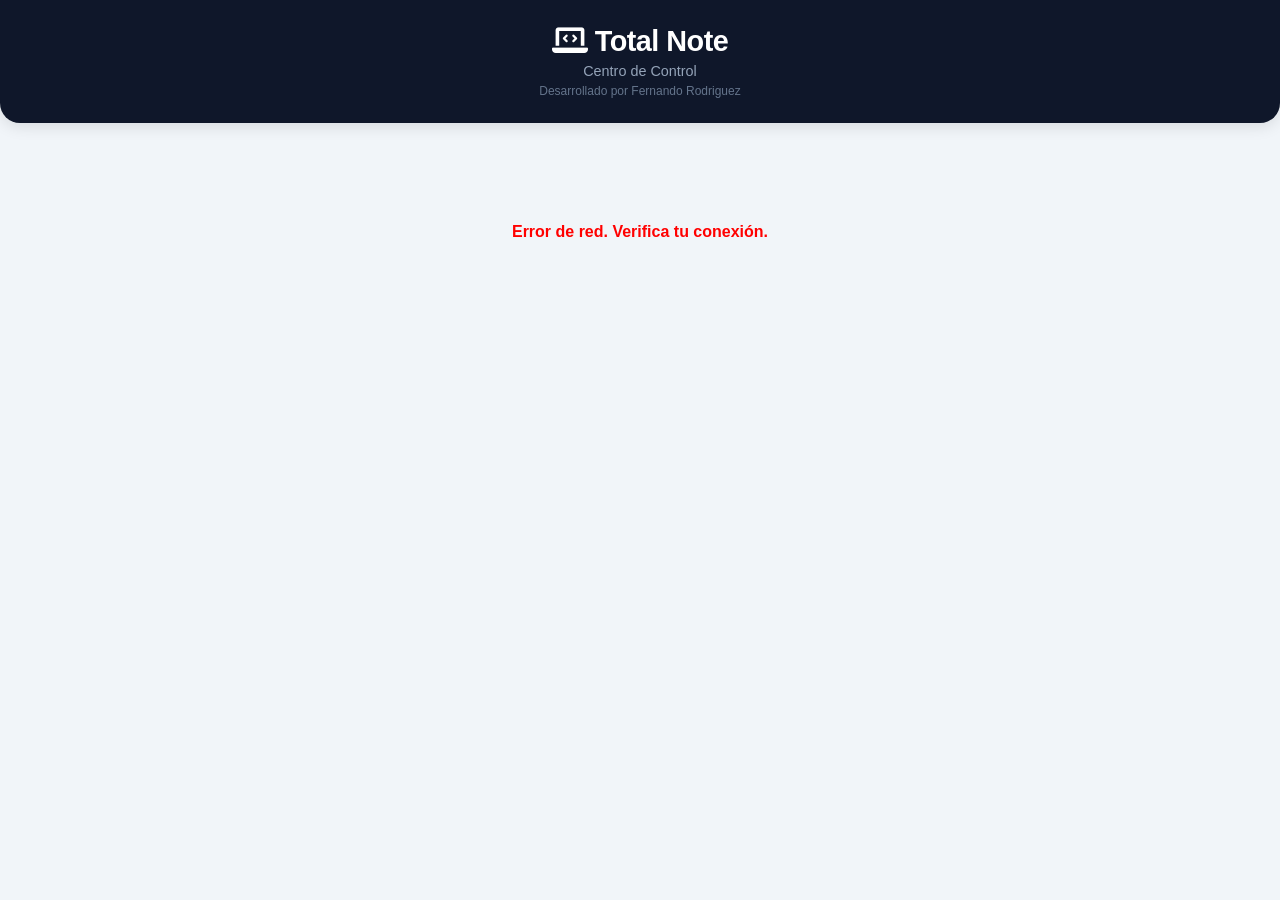
==== index.html @ 4177aab4 "Refactor HTML structure and update content" ====
<!DOCTYPE html>
<html lang="es">
<head>
  <meta charset="UTF-8">
  <meta name="viewport" content="width=device-width, initial-scale=1.0, maximum-scale=1.0, user-scalable=no">
  <title>Total Note</title>
  <link href="https://cdnjs.cloudflare.com/ajax/libs/font-awesome/6.0.0/css/all.min.css" rel="stylesheet">
  <link rel="stylesheet" href="style.css">
</head>
<body>

  <header>
    <h1><i class="fas fa-laptop-code"></i> Total Note</h1>
    <p>Centro de Control</p>
    <p style="font-size: 0.75rem; margin-top: 5px; color: #64748b;">Desarrollado por Fernando Rodriguez</p>
  </header>

  <div id="loader"><div class="spinner"></div><p>Sincronizando sistema...</p></div>

  <main id="main-content" style="display: none;">
    
    <div class="balance-card">
      <h3>Saldo Disponible (Caja)</h3>
      <h2 id="val-saldo">Gs. 0</h2>
    </div>

    <div class="dashboard-grid">
      <div class="card" onclick="abrirModal('modal-lista-stock')" style="cursor:pointer; border: 1px solid #e2e8f0;">
        <div class="card-icon icon-blue"><i class="fas fa-boxes"></i></div>
        <div class="card-info"><h3>Capital en Stock</h3><p id="val-capital">-</p></div>
        <div class="ver-mas"><i class="fas fa-eye"></i> Ver inventario</div>
      </div>
      <div class="card" onclick="abrirModal('modal-lista-taller')" style="cursor:pointer; border: 1px solid #e2e8f0;">
        <div class="card-icon icon-orange"><i class="fas fa-tools"></i></div>
        <div class="card-info"><h3>Taller (Cobrar)</h3><p id="val-taller">-</p></div>
        <div class="ver-mas"><i class="fas fa-eye"></i> Entregar equipo</div>
      </div>
      <div class="card" onclick="abrirModal('modal-lista-deudas')" style="cursor:pointer; border: 1px solid #e2e8f0; grid-column: 1 / -1;">
        <div class="card-icon" style="background:#fef2f2; color:#ef4444;"><i class="fas fa-file-invoice-dollar"></i></div>
        <div class="card-info"><h3>Obligaciones Mensuales</h3><p style="font-size: 1rem;">Servicios y Préstamos</p></div>
        <div class="ver-mas" style="color:#ef4444;"><i class="fas fa-hand-holding-usd"></i> Pagar Cuotas</div>
      </div>
    </div>

    <div class="alertas-section" id="seccion-alertas">
      <h3><i class="fas fa-bell"></i> Alertas y Vencimientos</h3>
      <ul id="lista-alertas" class="lista-alertas"></ul>
    </div>

    <div class="acciones-grid">
      <button class="btn-app btn-venta" onclick="abrirModal('modal-venta')"><i class="fas fa-shopping-cart"></i><span>Vender</span></button>
      <button class="btn-app btn-taller" onclick="abrirModal('modal-taller')"><i class="fas fa-wrench"></i><span>Taller</span></button>
      <button class="btn-app btn-inv" onclick="abrirModal('modal-inventario')"><i class="fas fa-box-open"></i><span>Comprar</span></button>
      <button class="btn-app btn-caja" onclick="abrirModal('modal-caja')"><i class="fas fa-cash-register"></i><span>Gasto/Ing</span></button>
      <button class="btn-app btn-deuda" onclick="abrirModal('modal-deuda')"><i class="fas fa-file-invoice-dollar"></i><span>Serv/Deudas</span></button>
    </div>
  </main>

  <!-- ================= MODALES DE REGISTRO ================= -->
  
  <div id="modal-venta" class="modal">
    <div class="modal-content"><span class="close" onclick="cerrarModal('modal-venta')">&times;</span><h2><i class="fas fa-shopping-cart"></i> Venta (Regateable)</h2>
      <form id="form-venta" onsubmit="enviarVenta(event)">
        <select id="ven-producto" required onchange="autocompletarPrecio()"><option value="">Selecciona qué vas a vender...</option></select>
        <div style="display:flex; gap:10px;">
          <input type="number" id="ven-cantidad" placeholder="Cant." required value="1" style="width:30%">
          <input type="number" id="ven-total" placeholder="Precio Final" required style="width:70%">
        </div>
        <select id="ven-metodo" required><option value="Efectivo">Efectivo</option><option value="Transferencia">Transferencia</option><option value="POS / Tarjeta">POS / Tarjeta</option></select>
        <button type="submit" class="btn-submit" id="btn-ven">Registrar Venta</button>
      </form>
    </div>
  </div>

  <div id="modal-taller" class="modal">
    <div class="modal-content"><span class="close" onclick="cerrarModal('modal-taller')">&times;</span><h2><i class="fas fa-wrench"></i> Recepción Taller</h2>
      <form id="form-taller" onsubmit="enviarTaller(event)">
        <input type="text" id="tal-cliente" placeholder="Nombre del Cliente" required>
        <input type="text" id="tal-equipo" placeholder="Equipo (Ej. Notebook Dell)" required>
        <input type="text" id="tal-falla" placeholder="Falla reportada" required>
        <input type="number" id="tal-presupuesto" placeholder="Presupuesto a cobrar (Gs.)" required>
        <button type="submit" class="btn-submit" id="btn-tal">Ingresar Equipo</button>
      </form>
    </div>
  </div>

  <div id="modal-inventario" class="modal">
    <div class="modal-content"><span class="close" onclick="cerrarModal('modal-inventario')">&times;</span><h2><i class="fas fa-box-open"></i> Agregar Stock</h2>
      <form id="form-inventario" onsubmit="enviarInventario(event)">
        <select id="inv-tipo" required><option value="Notebook">Notebook</option><option value="Repuesto">Repuesto</option><option value="Accesorio">Accesorio</option></select>
        <input type="text" id="inv-desc" placeholder="Marca / Modelo" required>
        <input type="number" id="inv-costo" placeholder="Costo base (Gs.)" required>
        <input type="number" id="inv-precio" placeholder="Precio de Venta (Gs.)" required>
        <div style="display:flex; gap:10px;"><input type="number" id="inv-stock" placeholder="Cant." required style="width:50%"><input type="number" id="inv-min" placeholder="Aviso min." required value="1" style="width:50%"></div>
        <label style="font-size: 0.9rem; font-weight:bold; margin-top:10px; display:flex; align-items:center; gap:8px;">
          <input type="checkbox" id="inv-gasto" style="width:auto;"> Restar compra de la Caja Diaria
        </label>
        <p style="font-size:0.75rem; color:#64748b; margin-top:0;">Desmarca la casilla si es stock que ya tenías guardado.</p>
        <button type="submit" class="btn-submit" id="btn-inv">Agregar al Stock</button>
      </form>
    </div>
  </div>

  <div id="modal-caja" class="modal">
    <div class="modal-content"><span class="close" onclick="cerrarModal('modal-caja')">&times;</span><h2><i class="fas fa-cash-register"></i> Caja Diaria</h2>
      <form id="form-caja" onsubmit="enviarCaja(event)">
        <select id="caja-tipo" required><option value="Egreso">🔴 GASTO RÁPIDO (Ej. Comida)</option><option value="Ingreso">🟢 INGRESO EXTRA / Ajuste Capital</option></select>
        <input type="text" id="caja-concepto" placeholder="¿En qué? (Ej. Almuerzo)" required>
        <input type="number" id="caja-monto" placeholder="Monto (Gs.)" required>
        <select id="caja-metodo" required><option value="Efectivo">Efectivo</option><option value="Transferencia">Transferencia</option></select>
        <button type="submit" class="btn-submit" id="btn-caja">Guardar Movimiento</button>
      </form>
    </div>
  </div>

  <div id="modal-deuda" class="modal">
    <div class="modal-content"><span class="close" onclick="cerrarModal('modal-deuda')">&times;</span><h2><i class="fas fa-file-invoice-dollar"></i> Servicios y Deudas</h2>
      <form id="form-deuda" onsubmit="enviarDeuda(event)">
        <select id="deu-categoria" required><option value="">Selecciona qué vas a registrar...</option><option value="Servicio (Luz/Agua)">Servicio (Luz/Agua)</option><option value="Internet/Telefonía">Internet/Telefonía</option><option value="Préstamo">Préstamo Financiero</option><option value="Tarjeta de Crédito">Tarjeta de Crédito</option><option value="Alquiler/Otro">Alquiler / Otro</option></select>
        <input type="text" id="deu-acreedor" placeholder="Nombre (Ej. ANDE, Tigo, Banco Itaú)" required>
        <div id="div-deuda-cuotas" style="display:flex; flex-direction:column; gap:12px; padding: 10px; background: #f8fafc; border-radius: 8px; border: 1px solid #e2e8f0;">
           <label style="font-size: 0.85rem; color: #64748b; font-weight: bold;">Si es préstamo o tarjeta (Opcional):</label>
           <input type="number" id="deu-monto-total" placeholder="Deuda Total a pagar (Gs.)">
           <div style="display:flex; gap:10px; align-items:center;"><input type="number" id="deu-cuota-actual" placeholder="Cuota N° (Ej: 1)" style="width:50%"><input type="number" id="deu-cuota-total" placeholder="De cuantas? (Ej: 12)" style="width:50%"></div>
        </div>
        <input type="number" id="deu-monto-cuota" placeholder="Monto mensual (Gs.)" required>
        <label style="font-size: 0.9rem; margin-top:5px; font-weight:bold;">¿Qué día del mes vence?</label>
        <input type="number" id="deu-dia" placeholder="Día del mes (Ej: 15)" min="1" max="31" required>
        <button type="submit" class="btn-submit" id="btn-deu">Guardar Registro</button>
      </form>
    </div>
  </div>

  <div id="modal-cobro" class="modal">
    <div class="modal-content"><span class="close" onclick="cerrarModal('modal-cobro')">&times;</span><h2><i class="fas fa-hand-holding-usd"></i> Cobrar Reparación</h2>
      <form id="form-cobro" onsubmit="enviarCobroTaller(event)">
        <input type="hidden" id="cob-id">
        <input type="text" id="cob-info" readonly style="background:#e2e8f0; color:#64748b; font-weight:bold; border:none;">
        <label style="font-weight:bold; font-size:0.9rem; margin-top:10px;">Precio Final (Modifica si hubo regateo):</label>
        <input type="number" id="cob-monto" required>
        <select id="cob-metodo" required><option value="Efectivo">Efectivo</option><option value="Transferencia">Transferencia</option></select>
        <button type="submit" class="btn-submit" id="btn-cob">Entregar y Cobrar</button>
      </form>
    </div>
  </div>

  <!-- ================= MODALES DE VISUALIZACIÓN Y PAGOS ================= -->
  
  <div id="modal-lista-stock" class="modal"><div class="modal-content" style="max-height:80vh; overflow-y:auto;"><span class="close" onclick="cerrarModal('modal-lista-stock')">&times;</span><h2><i class="fas fa-boxes"></i> Inventario Actual</h2><ul id="ul-stock" class="lista-visualizacion"></ul></div></div>
  <div id="modal-lista-taller" class="modal"><div class="modal-content" style="max-height:80vh; overflow-y:auto;"><span class="close" onclick="cerrarModal('modal-lista-taller')">&times;</span><h2><i class="fas fa-tools"></i> Equipos en Taller</h2><ul id="ul-taller" class="lista-visualizacion"></ul></div></div>
  <div id="modal-lista-deudas" class="modal"><div class="modal-content" style="max-height:80vh; overflow-y:auto;"><span class="close" onclick="cerrarModal('modal-lista-deudas')">&times;</span><h2><i class="fas fa-file-invoice-dollar"></i> Pagar Obligaciones</h2><ul id="ul-deudas" class="lista-visualizacion"></ul></div></div>

  <div id="modal-pago-confirmar" class="modal">
    <div class="modal-content"><span class="close" onclick="cerrarModal('modal-pago-confirmar')">&times;</span><h2><i class="fas fa-money-check-alt"></i> Confirmar Pago</h2>
      <form id="form-pago-deuda" onsubmit="enviarPagoDeuda(event)">
        <input type="hidden" id="pag-fila"><input type="hidden" id="pag-acreedor">
        <p id="pag-info" style="font-weight:bold; color:var(--primary); margin-bottom: 5px; background: #f1f5f9; padding: 10px; border-radius: 8px;"></p>
        <label style="font-size: 0.9rem; margin-top:10px; font-weight:bold;">Monto a descontar de Caja:</label>
        <input type="number" id="pag-monto" required>
        <label style="font-size: 0.9rem; margin-top:10px; font-weight:bold;">¿De dónde salió la plata?</label>
        <select id="pag-metodo" required><option value="Efectivo">Efectivo (Caja)</option><option value="Transferencia">Banco / Transferencia</option></select>
        <button type="submit" class="btn-submit" id="btn-pagar" style="background:var(--accent);">Efectuar Pago</button>
      </form>
    </div>
  </div>

  <script src="app.js"></script>
</body>
</html>
---- style.css ----
:root {
  --bg-color: #f1f5f9; --primary: #0f172a; --accent: #3b82f6; 
  --danger: #ef4444; --success: #10b981; --warning: #f59e0b;
}

body { font-family: -apple-system, BlinkMacSystemFont, 'Segoe UI', Roboto, sans-serif; background-color: var(--bg-color); margin: 0; padding: 0; color: #334155; }
* { box-sizing: border-box; }

header { background: var(--primary); color: white; padding: 25px 20px; text-align: center; border-bottom-left-radius: 20px; border-bottom-right-radius: 20px; box-shadow: 0 4px 15px rgba(0,0,0,0.1); margin-bottom: 20px;}
header h1 { margin: 0; font-size: 1.8rem; letter-spacing: -0.5px;}
header p { margin: 5px 0 0 0; color: #94a3b8; font-size: 0.9rem;}

main { padding: 0 15px 100px 15px; max-width: 600px; margin: 0 auto; }

/* Balance Central */
.balance-card { background: linear-gradient(135deg, #1e293b, #0f172a); color: white; border-radius: 20px; padding: 25px; text-align: center; margin-bottom: 20px; box-shadow: 0 10px 20px rgba(15, 23, 42, 0.2);}
.balance-card h3 { margin: 0 0 10px 0; color: #94a3b8; font-size: 1rem; text-transform: uppercase; letter-spacing: 1px;}
.balance-card h2 { margin: 0; font-size: 2.5rem; font-weight: 800;}
.balance-detalles { display: flex; justify-content: space-between; margin-top: 20px; padding-top: 20px; border-top: 1px solid rgba(255,255,255,0.1);}
.ingreso { color: var(--success); font-weight: bold; font-size: 1.1rem;}
.egreso { color: var(--danger); font-weight: bold; font-size: 1.1rem;}

/* Tarjetas */
.dashboard-grid { display: grid; grid-template-columns: 1fr 1fr; gap: 15px; margin-bottom: 20px; }
.card { background: white; border-radius: 16px; padding: 15px; box-shadow: 0 4px 6px rgba(0,0,0,0.02); }
.card-icon { font-size: 1.5rem; margin-bottom: 10px; display:inline-block; padding: 10px; border-radius: 12px; }
.icon-blue { background: #eff6ff; color: var(--accent); }
.icon-orange { background: #fffbeb; color: var(--warning); }
.card-info h3 { margin: 0 0 5px 0; font-size: 0.8rem; color: #64748b; }
.card-info p { margin: 0; font-size: 1.3rem; font-weight: bold; color: var(--primary); }

/* Alertas */
.alertas-section { background: white; padding: 20px; border-radius: 16px; margin-bottom: 20px; border-left: 4px solid var(--warning); }
.alertas-section h3 { margin: 0 0 15px 0; font-size: 1.1rem;}
.lista-alertas { list-style: none; padding: 0; margin: 0; }
.lista-alertas li { padding: 10px 0; border-bottom: 1px solid #f1f5f9; display: flex; justify-content: space-between; font-size: 0.9rem;}
.lista-alertas li:last-child { border-bottom: none; }
.texto-rojo { color: var(--danger); font-weight: bold;}

/* Botonera App Inferior */
.acciones-grid { display: grid; grid-template-columns: repeat(4, 1fr); gap: 10px; position: fixed; bottom: 20px; left: 15px; right: 15px; max-width: 570px; margin: 0 auto; background: white; padding: 10px; border-radius: 20px; box-shadow: 0 10px 30px rgba(0,0,0,0.15);}
.btn-app { border: none; background: transparent; display: flex; flex-direction: column; align-items: center; justify-content: center; gap: 8px; padding: 10px 5px; cursor: pointer; border-radius: 12px; transition: 0.2s;}
.btn-app:active { background: #f1f5f9; }
.btn-app i { font-size: 1.5rem; }
.btn-app span { font-size: 0.75rem; font-weight: bold; color: #64748b;}
.btn-venta i { color: var(--success); }
.btn-caja i { color: var(--accent); }
.btn-taller i { color: var(--warning); }
.btn-inv i { color: #8b5cf6; }

/* Modales */
.modal { display: none; position: fixed; z-index: 9999; inset: 0; background-color: rgba(15, 23, 42, 0.8); backdrop-filter: blur(5px); align-items: center; justify-content: center; }
.modal.mostrar { display: flex; }
.modal-content { background: #fff; padding: 25px; border-radius: 24px; width: 90%; max-width: 400px; position: relative; animation: slideUp 0.3s cubic-bezier(0.16, 1, 0.3, 1); max-height: 90vh; overflow-y: auto; }
@keyframes slideUp { from { transform: translateY(100px); opacity: 0; } to { transform: translateY(0); opacity: 1; } }
.close { position: absolute; top: 15px; right: 20px; font-size: 24px; cursor: pointer; color: #94a3b8; width: 30px; height: 30px; text-align: center; border-radius: 50%; background: #f1f5f9; line-height: 30px;}
.modal h2 { margin: 0 0 20px 0; color: var(--primary); font-size: 1.3rem; }
.modal form { display: flex; flex-direction: column; gap: 12px; }
.modal input, .modal select { padding: 15px; border: 1px solid #e2e8f0; border-radius: 12px; font-size: 1rem; outline: none; background: #f8fafc; width: 100%;}
.modal input:focus, .modal select:focus { border-color: var(--accent); background: white;}
.btn-submit { background: var(--primary); color: white; border: none; padding: 16px; border-radius: 12px; font-size: 1.1rem; font-weight: bold; cursor: pointer; margin-top: 10px; width: 100%; box-shadow: 0 4px 10px rgba(15, 23, 42, 0.2);}

#loader { text-align: center; margin-top: 100px; font-weight: bold; color: var(--primary); }
.spinner { border: 4px solid #e2e8f0; border-top-color: var(--accent); border-radius: 50%; width: 40px; height: 40px; animation: spin 1s linear infinite; margin: 0 auto 15px; }
@keyframes spin { to { transform: rotate(360deg); } }
/* Botonera de 5 botones */
.acciones-grid { display: flex; overflow-x: auto; gap: 10px; position: fixed; bottom: 20px; left: 15px; right: 15px; max-width: 600px; margin: 0 auto; background: white; padding: 10px; border-radius: 20px; box-shadow: 0 10px 30px rgba(0,0,0,0.15); scrollbar-width: none;}
.acciones-grid::-webkit-scrollbar { display: none; }
.btn-app { flex: 0 0 70px; } /* Evita que los botones se encojan */
.btn-deuda i { color: #dc2626; }

/* Enlace "Ver más" en las tarjetas */
.ver-mas { font-size: 0.8rem; color: var(--accent); margin-top: 10px; border-top: 1px solid #f1f5f9; padding-top: 10px; font-weight: bold;}

/* Listas de Visualización (Stock y Taller) */
.lista-visualizacion { list-style: none; padding: 0; margin: 0; }
.lista-visualizacion li { padding: 12px; border-bottom: 1px solid #e2e8f0; display: flex; justify-content: space-between; align-items: center; }
.lista-visualizacion li:last-child { border-bottom: none; }
.lista-texto { font-size: 0.9rem; line-height: 1.4; }
.lista-texto strong { color: var(--primary); font-size: 1rem; }
.badge-stock { background: #e0f2fe; color: #0284c7; padding: 5px 10px; border-radius: 20px; font-weight: bold; font-size: 0.85rem;}
.badge-taller { background: #fef3c7; color: #d97706; padding: 5px 10px; border-radius: 20px; font-weight: bold; font-size: 0.85rem;}
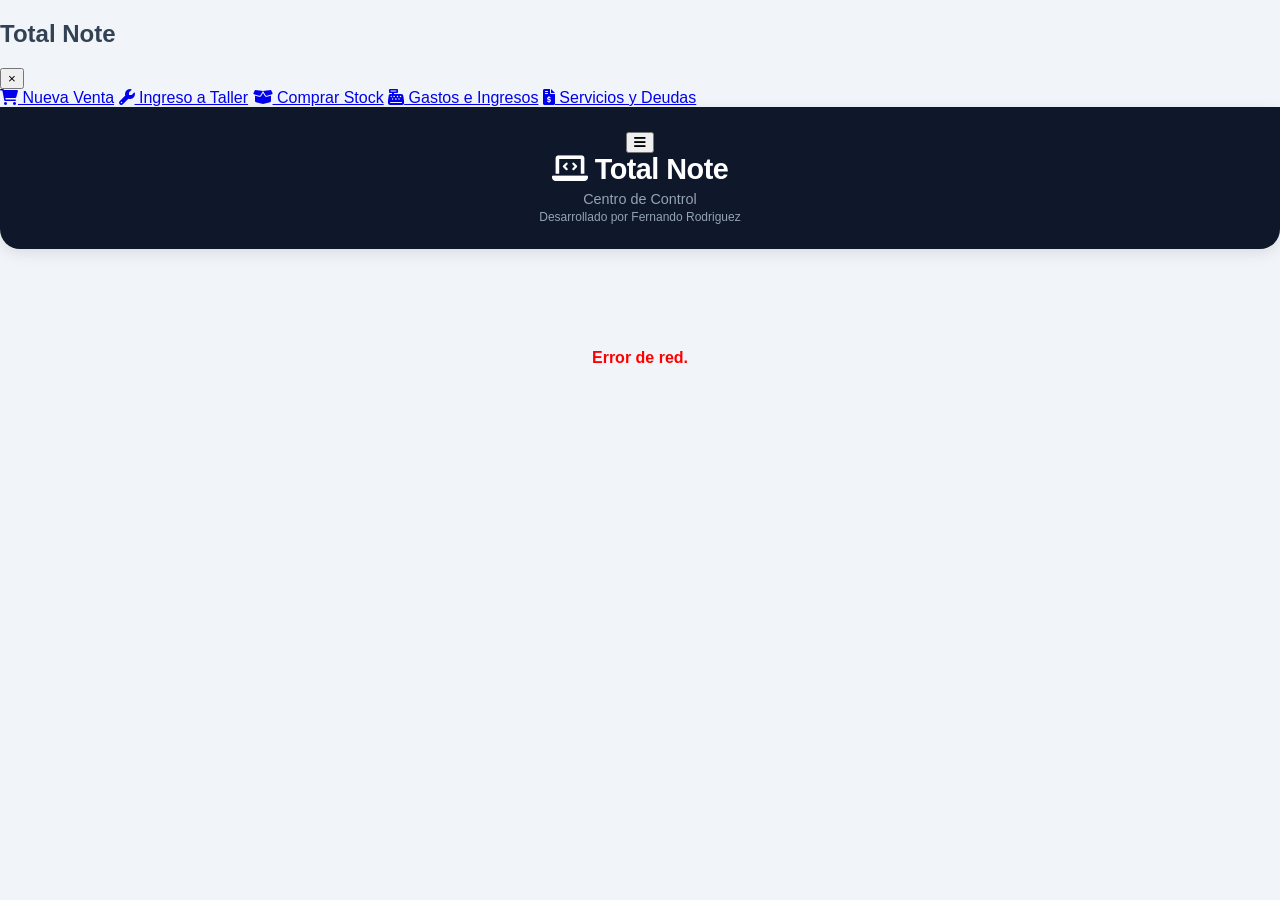
==== commit e3ec50b6: "Refactor sidebar and modal forms with labels" ====
--- a/index.html
+++ b/index.html
@@ -9,36 +9,66 @@
 </head>
 <body>
 
+  <!-- Overlay para el menú -->
+  <div id="menu-overlay" class="overlay" onclick="cerrarMenu()"></div>
+
+  <!-- Menú Lateral -->
+  <nav id="sidebar" class="sidebar">
+    <div class="sidebar-header">
+      <h2>Total Note</h2>
+      <button onclick="cerrarMenu()" class="close-btn">&times;</button>
+    </div>
+    <a href="#" onclick="abrirModal('modal-venta')"><i class="fas fa-shopping-cart"></i> Nueva Venta</a>
+    <a href="#" onclick="abrirModal('modal-taller')"><i class="fas fa-wrench"></i> Ingreso a Taller</a>
+    <a href="#" onclick="abrirModal('modal-inventario')"><i class="fas fa-box-open"></i> Comprar Stock</a>
+    <a href="#" onclick="abrirModal('modal-caja')"><i class="fas fa-cash-register"></i> Gastos e Ingresos</a>
+    <a href="#" onclick="abrirModal('modal-deuda')"><i class="fas fa-file-invoice-dollar"></i> Servicios y Deudas</a>
+  </nav>
+
   <header>
-    <h1><i class="fas fa-laptop-code"></i> Total Note</h1>
-    <p>Centro de Control</p>
-    <p style="font-size: 0.75rem; margin-top: 5px; color: #64748b;">Desarrollado por Fernando Rodriguez</p>
+    <button class="menu-btn" onclick="toggleMenu()"><i class="fas fa-bars"></i></button>
+    <div>
+      <h1><i class="fas fa-laptop-code"></i> Total Note</h1>
+      <p>Centro de Control</p>
+      <p style="font-size: 0.75rem; margin-top: 3px; color: #94a3b8;">Desarrollado por Fernando Rodriguez</p>
+    </div>
   </header>
 
   <div id="loader"><div class="spinner"></div><p>Sincronizando sistema...</p></div>
 
   <main id="main-content" style="display: none;">
-    
+    <!-- Balance -->
     <div class="balance-card">
-      <h3>Saldo Disponible (Caja)</h3>
-      <h2 id="val-saldo">Gs. 0</h2>
+      <h3>Balance del Mes</h3>
+      <h2 id="val-neto">Gs. 0</h2>
+      <div class="balance-detalles">
+        <div class="ingreso"><i class="fas fa-arrow-up"></i> <span id="val-ingresos">0</span></div>
+        <div class="egreso"><i class="fas fa-arrow-down"></i> <span id="val-egresos">0</span></div>
+      </div>
+      <p style="margin-top:15px; font-size:0.9rem; color:#94a3b8;">Saldo Total en Caja: <strong id="val-saldo" style="color:white;">Gs. 0</strong></p>
+    </div>
+
+    <!-- Nuevo: Dashboard de Gastos -->
+    <div class="card" style="margin-bottom: 20px;">
+      <h3 style="margin-top:0; color:var(--primary); font-size:1.1rem;"><i class="fas fa-chart-pie"></i> ¿En qué se gastó la plata?</h3>
+      <div id="grafico-gastos" style="margin-top: 15px;"></div>
     </div>
 
     <div class="dashboard-grid">
       <div class="card" onclick="abrirModal('modal-lista-stock')" style="cursor:pointer; border: 1px solid #e2e8f0;">
         <div class="card-icon icon-blue"><i class="fas fa-boxes"></i></div>
         <div class="card-info"><h3>Capital en Stock</h3><p id="val-capital">-</p></div>
-        <div class="ver-mas"><i class="fas fa-eye"></i> Ver inventario</div>
+        <div class="ver-mas"><i class="fas fa-eye"></i> Ver y Editar Stock</div>
       </div>
       <div class="card" onclick="abrirModal('modal-lista-taller')" style="cursor:pointer; border: 1px solid #e2e8f0;">
         <div class="card-icon icon-orange"><i class="fas fa-tools"></i></div>
         <div class="card-info"><h3>Taller (Cobrar)</h3><p id="val-taller">-</p></div>
-        <div class="ver-mas"><i class="fas fa-eye"></i> Entregar equipo</div>
+        <div class="ver-mas"><i class="fas fa-eye"></i> Entregar y Editar</div>
       </div>
       <div class="card" onclick="abrirModal('modal-lista-deudas')" style="cursor:pointer; border: 1px solid #e2e8f0; grid-column: 1 / -1;">
         <div class="card-icon" style="background:#fef2f2; color:#ef4444;"><i class="fas fa-file-invoice-dollar"></i></div>
         <div class="card-info"><h3>Obligaciones Mensuales</h3><p style="font-size: 1rem;">Servicios y Préstamos</p></div>
-        <div class="ver-mas" style="color:#ef4444;"><i class="fas fa-hand-holding-usd"></i> Pagar Cuotas</div>
+        <div class="ver-mas" style="color:#ef4444;"><i class="fas fa-hand-holding-usd"></i> Pagar / Editar Cuotas</div>
       </div>
     </div>
 
@@ -46,123 +76,144 @@
       <h3><i class="fas fa-bell"></i> Alertas y Vencimientos</h3>
       <ul id="lista-alertas" class="lista-alertas"></ul>
     </div>
-
-    <div class="acciones-grid">
-      <button class="btn-app btn-venta" onclick="abrirModal('modal-venta')"><i class="fas fa-shopping-cart"></i><span>Vender</span></button>
-      <button class="btn-app btn-taller" onclick="abrirModal('modal-taller')"><i class="fas fa-wrench"></i><span>Taller</span></button>
-      <button class="btn-app btn-inv" onclick="abrirModal('modal-inventario')"><i class="fas fa-box-open"></i><span>Comprar</span></button>
-      <button class="btn-app btn-caja" onclick="abrirModal('modal-caja')"><i class="fas fa-cash-register"></i><span>Gasto/Ing</span></button>
-      <button class="btn-app btn-deuda" onclick="abrirModal('modal-deuda')"><i class="fas fa-file-invoice-dollar"></i><span>Serv/Deudas</span></button>
-    </div>
   </main>
 
-  <!-- ================= MODALES DE REGISTRO ================= -->
+  <!-- ================= MODALES CON LABELS ================= -->
   
-  <div id="modal-venta" class="modal">
-    <div class="modal-content"><span class="close" onclick="cerrarModal('modal-venta')">&times;</span><h2><i class="fas fa-shopping-cart"></i> Venta (Regateable)</h2>
+  <div id="modal-venta" class="modal"><div class="modal-content"><span class="close" onclick="cerrarModal('modal-venta')">&times;</span><h2><i class="fas fa-shopping-cart"></i> Venta</h2>
       <form id="form-venta" onsubmit="enviarVenta(event)">
+        <label class="form-label">Producto a Vender</label>
         <select id="ven-producto" required onchange="autocompletarPrecio()"><option value="">Selecciona qué vas a vender...</option></select>
         <div style="display:flex; gap:10px;">
-          <input type="number" id="ven-cantidad" placeholder="Cant." required value="1" style="width:30%">
-          <input type="number" id="ven-total" placeholder="Precio Final" required style="width:70%">
-        </div>
+          <div style="width:30%"><label class="form-label">Cantidad</label><input type="number" id="ven-cantidad" required value="1"></div>
+          <div style="width:70%"><label class="form-label">Precio Final</label><input type="number" id="ven-total" required></div>
+        </div>
+        <label class="form-label">Método de Cobro</label>
         <select id="ven-metodo" required><option value="Efectivo">Efectivo</option><option value="Transferencia">Transferencia</option><option value="POS / Tarjeta">POS / Tarjeta</option></select>
         <button type="submit" class="btn-submit" id="btn-ven">Registrar Venta</button>
       </form>
-    </div>
-  </div>
-
-  <div id="modal-taller" class="modal">
-    <div class="modal-content"><span class="close" onclick="cerrarModal('modal-taller')">&times;</span><h2><i class="fas fa-wrench"></i> Recepción Taller</h2>
+  </div></div>
+
+  <div id="modal-taller" class="modal"><div class="modal-content"><span class="close" onclick="cerrarModal('modal-taller')">&times;</span><h2><i class="fas fa-wrench"></i> Ingreso a Taller</h2>
       <form id="form-taller" onsubmit="enviarTaller(event)">
-        <input type="text" id="tal-cliente" placeholder="Nombre del Cliente" required>
-        <input type="text" id="tal-equipo" placeholder="Equipo (Ej. Notebook Dell)" required>
-        <input type="text" id="tal-falla" placeholder="Falla reportada" required>
-        <input type="number" id="tal-presupuesto" placeholder="Presupuesto a cobrar (Gs.)" required>
+        <label class="form-label">Nombre del Cliente</label><input type="text" id="tal-cliente" required>
+        <label class="form-label">Equipo (Marca/Modelo)</label><input type="text" id="tal-equipo" required>
+        <label class="form-label">Falla Reportada</label><input type="text" id="tal-falla" required>
+        <label class="form-label">Presupuesto Estimado (Gs.)</label><input type="number" id="tal-presupuesto" required>
         <button type="submit" class="btn-submit" id="btn-tal">Ingresar Equipo</button>
       </form>
-    </div>
-  </div>
-
-  <div id="modal-inventario" class="modal">
-    <div class="modal-content"><span class="close" onclick="cerrarModal('modal-inventario')">&times;</span><h2><i class="fas fa-box-open"></i> Agregar Stock</h2>
+  </div></div>
+
+  <div id="modal-inventario" class="modal"><div class="modal-content"><span class="close" onclick="cerrarModal('modal-inventario')">&times;</span><h2><i class="fas fa-box-open"></i> Agregar Stock</h2>
       <form id="form-inventario" onsubmit="enviarInventario(event)">
-        <select id="inv-tipo" required><option value="Notebook">Notebook</option><option value="Repuesto">Repuesto</option><option value="Accesorio">Accesorio</option></select>
-        <input type="text" id="inv-desc" placeholder="Marca / Modelo" required>
-        <input type="number" id="inv-costo" placeholder="Costo base (Gs.)" required>
-        <input type="number" id="inv-precio" placeholder="Precio de Venta (Gs.)" required>
-        <div style="display:flex; gap:10px;"><input type="number" id="inv-stock" placeholder="Cant." required style="width:50%"><input type="number" id="inv-min" placeholder="Aviso min." required value="1" style="width:50%"></div>
-        <label style="font-size: 0.9rem; font-weight:bold; margin-top:10px; display:flex; align-items:center; gap:8px;">
-          <input type="checkbox" id="inv-gasto" style="width:auto;"> Restar compra de la Caja Diaria
-        </label>
-        <p style="font-size:0.75rem; color:#64748b; margin-top:0;">Desmarca la casilla si es stock que ya tenías guardado.</p>
+        <label class="form-label">Tipo de Artículo</label><select id="inv-tipo" required><option value="Notebook">Notebook</option><option value="Repuesto">Repuesto</option><option value="Accesorio">Accesorio</option></select>
+        <label class="form-label">Marca y Modelo</label><input type="text" id="inv-desc" required>
+        <label class="form-label">Costo de Compra (Gs.)</label><input type="number" id="inv-costo" required>
+        <label class="form-label">Precio de Venta (Gs.)</label><input type="number" id="inv-precio" required>
+        <div style="display:flex; gap:10px;">
+          <div style="width:50%"><label class="form-label">Cantidad</label><input type="number" id="inv-stock" required></div>
+          <div style="width:50%"><label class="form-label">Avisar si hay:</label><input type="number" id="inv-min" required value="0"></div>
+        </div>
+        <label style="font-size: 0.9rem; font-weight:bold; margin-top:10px; display:flex; align-items:center; gap:8px;"><input type="checkbox" id="inv-gasto" style="width:auto;"> Restar compra de la Caja</label>
         <button type="submit" class="btn-submit" id="btn-inv">Agregar al Stock</button>
       </form>
-    </div>
-  </div>
-
-  <div id="modal-caja" class="modal">
-    <div class="modal-content"><span class="close" onclick="cerrarModal('modal-caja')">&times;</span><h2><i class="fas fa-cash-register"></i> Caja Diaria</h2>
+  </div></div>
+
+  <div id="modal-caja" class="modal"><div class="modal-content"><span class="close" onclick="cerrarModal('modal-caja')">&times;</span><h2><i class="fas fa-cash-register"></i> Caja Diaria</h2>
       <form id="form-caja" onsubmit="enviarCaja(event)">
-        <select id="caja-tipo" required><option value="Egreso">🔴 GASTO RÁPIDO (Ej. Comida)</option><option value="Ingreso">🟢 INGRESO EXTRA / Ajuste Capital</option></select>
-        <input type="text" id="caja-concepto" placeholder="¿En qué? (Ej. Almuerzo)" required>
-        <input type="number" id="caja-monto" placeholder="Monto (Gs.)" required>
-        <select id="caja-metodo" required><option value="Efectivo">Efectivo</option><option value="Transferencia">Transferencia</option></select>
+        <label class="form-label">Tipo de Movimiento</label><select id="caja-tipo" required><option value="Egreso">🔴 GASTO RÁPIDO (Ej. Comida)</option><option value="Ingreso">🟢 INGRESO EXTRA</option></select>
+        <label class="form-label">¿En qué consiste?</label><input type="text" id="caja-concepto" required>
+        <label class="form-label">Monto (Gs.)</label><input type="number" id="caja-monto" required>
+        <label class="form-label">Método</label><select id="caja-metodo" required><option value="Efectivo">Efectivo</option><option value="Transferencia">Transferencia</option></select>
         <button type="submit" class="btn-submit" id="btn-caja">Guardar Movimiento</button>
       </form>
-    </div>
-  </div>
-
-  <div id="modal-deuda" class="modal">
-    <div class="modal-content"><span class="close" onclick="cerrarModal('modal-deuda')">&times;</span><h2><i class="fas fa-file-invoice-dollar"></i> Servicios y Deudas</h2>
+  </div></div>
+
+  <div id="modal-deuda" class="modal"><div class="modal-content"><span class="close" onclick="cerrarModal('modal-deuda')">&times;</span><h2><i class="fas fa-file-invoice-dollar"></i> Servicios y Deudas</h2>
       <form id="form-deuda" onsubmit="enviarDeuda(event)">
-        <select id="deu-categoria" required><option value="">Selecciona qué vas a registrar...</option><option value="Servicio (Luz/Agua)">Servicio (Luz/Agua)</option><option value="Internet/Telefonía">Internet/Telefonía</option><option value="Préstamo">Préstamo Financiero</option><option value="Tarjeta de Crédito">Tarjeta de Crédito</option><option value="Alquiler/Otro">Alquiler / Otro</option></select>
-        <input type="text" id="deu-acreedor" placeholder="Nombre (Ej. ANDE, Tigo, Banco Itaú)" required>
-        <div id="div-deuda-cuotas" style="display:flex; flex-direction:column; gap:12px; padding: 10px; background: #f8fafc; border-radius: 8px; border: 1px solid #e2e8f0;">
-           <label style="font-size: 0.85rem; color: #64748b; font-weight: bold;">Si es préstamo o tarjeta (Opcional):</label>
-           <input type="number" id="deu-monto-total" placeholder="Deuda Total a pagar (Gs.)">
-           <div style="display:flex; gap:10px; align-items:center;"><input type="number" id="deu-cuota-actual" placeholder="Cuota N° (Ej: 1)" style="width:50%"><input type="number" id="deu-cuota-total" placeholder="De cuantas? (Ej: 12)" style="width:50%"></div>
-        </div>
-        <input type="number" id="deu-monto-cuota" placeholder="Monto mensual (Gs.)" required>
-        <label style="font-size: 0.9rem; margin-top:5px; font-weight:bold;">¿Qué día del mes vence?</label>
-        <input type="number" id="deu-dia" placeholder="Día del mes (Ej: 15)" min="1" max="31" required>
+        <label class="form-label">Categoría</label><select id="deu-categoria" required><option value="">Selecciona qué vas a registrar...</option><option value="Servicio (Luz/Agua)">Servicio (Luz/Agua)</option><option value="Internet/Telefonía">Internet/Telefonía</option><option value="Préstamo">Préstamo Financiero</option><option value="Tarjeta de Crédito">Tarjeta de Crédito</option><option value="Alquiler/Otro">Alquiler / Otro</option></select>
+        <label class="form-label">Acreedor (Ej. ANDE, Itaú)</label><input type="text" id="deu-acreedor" required>
+        
+        <div style="display:flex; flex-direction:column; gap:8px; padding: 10px; background: #f8fafc; border-radius: 8px; border: 1px solid #e2e8f0; margin-top:5px;">
+           <label class="form-label" style="color:#3b82f6;">Si es préstamo o tarjeta (Opcional):</label>
+           <label class="form-label" style="margin-top:0;">Deuda Total a Pagar</label><input type="number" id="deu-monto-total">
+           <div style="display:flex; gap:10px;">
+             <div style="width:50%"><label class="form-label">Cuota N°</label><input type="number" id="deu-cuota-actual"></div>
+             <div style="width:50%"><label class="form-label">De cuantas?</label><input type="number" id="deu-cuota-total"></div>
+           </div>
+        </div>
+        <label class="form-label">Monto Mensual (Dejar vacío si varía)</label><input type="number" id="deu-monto-cuota">
+        <label class="form-label">Día del mes que vence</label><input type="number" id="deu-dia" min="1" max="31" required>
         <button type="submit" class="btn-submit" id="btn-deu">Guardar Registro</button>
       </form>
-    </div>
-  </div>
-
-  <div id="modal-cobro" class="modal">
-    <div class="modal-content"><span class="close" onclick="cerrarModal('modal-cobro')">&times;</span><h2><i class="fas fa-hand-holding-usd"></i> Cobrar Reparación</h2>
+  </div></div>
+
+  <!-- VISUALIZACIONES Y PAGOS -->
+  <div id="modal-lista-stock" class="modal"><div class="modal-content" style="max-height:80vh; overflow-y:auto; width:95%;"><span class="close" onclick="cerrarModal('modal-lista-stock')">&times;</span><h2><i class="fas fa-boxes"></i> Inventario</h2><ul id="ul-stock" class="lista-visualizacion"></ul></div></div>
+  <div id="modal-lista-taller" class="modal"><div class="modal-content" style="max-height:80vh; overflow-y:auto; width:95%;"><span class="close" onclick="cerrarModal('modal-lista-taller')">&times;</span><h2><i class="fas fa-tools"></i> Taller</h2><ul id="ul-taller" class="lista-visualizacion"></ul></div></div>
+  <div id="modal-lista-deudas" class="modal"><div class="modal-content" style="max-height:80vh; overflow-y:auto; width:95%;"><span class="close" onclick="cerrarModal('modal-lista-deudas')">&times;</span><h2><i class="fas fa-file-invoice-dollar"></i> Obligaciones</h2><ul id="ul-deudas" class="lista-visualizacion"></ul></div></div>
+
+  <div id="modal-cobro" class="modal"><div class="modal-content"><span class="close" onclick="cerrarModal('modal-cobro')">&times;</span><h2><i class="fas fa-hand-holding-usd"></i> Cobrar Reparación</h2>
       <form id="form-cobro" onsubmit="enviarCobroTaller(event)">
         <input type="hidden" id="cob-id">
-        <input type="text" id="cob-info" readonly style="background:#e2e8f0; color:#64748b; font-weight:bold; border:none;">
-        <label style="font-weight:bold; font-size:0.9rem; margin-top:10px;">Precio Final (Modifica si hubo regateo):</label>
-        <input type="number" id="cob-monto" required>
-        <select id="cob-metodo" required><option value="Efectivo">Efectivo</option><option value="Transferencia">Transferencia</option></select>
+        <input type="text" id="cob-info" readonly style="background:#e2e8f0; color:#64748b; font-weight:bold; border:none; margin-top:10px;">
+        <label class="form-label">Precio Final (Modifica si hubo regateo)</label><input type="number" id="cob-monto" required>
+        <label class="form-label">¿Cómo pagó?</label><select id="cob-metodo" required><option value="Efectivo">Efectivo</option><option value="Transferencia">Transferencia</option></select>
         <button type="submit" class="btn-submit" id="btn-cob">Entregar y Cobrar</button>
       </form>
-    </div>
-  </div>
-
-  <!-- ================= MODALES DE VISUALIZACIÓN Y PAGOS ================= -->
-  
-  <div id="modal-lista-stock" class="modal"><div class="modal-content" style="max-height:80vh; overflow-y:auto;"><span class="close" onclick="cerrarModal('modal-lista-stock')">&times;</span><h2><i class="fas fa-boxes"></i> Inventario Actual</h2><ul id="ul-stock" class="lista-visualizacion"></ul></div></div>
-  <div id="modal-lista-taller" class="modal"><div class="modal-content" style="max-height:80vh; overflow-y:auto;"><span class="close" onclick="cerrarModal('modal-lista-taller')">&times;</span><h2><i class="fas fa-tools"></i> Equipos en Taller</h2><ul id="ul-taller" class="lista-visualizacion"></ul></div></div>
-  <div id="modal-lista-deudas" class="modal"><div class="modal-content" style="max-height:80vh; overflow-y:auto;"><span class="close" onclick="cerrarModal('modal-lista-deudas')">&times;</span><h2><i class="fas fa-file-invoice-dollar"></i> Pagar Obligaciones</h2><ul id="ul-deudas" class="lista-visualizacion"></ul></div></div>
-
-  <div id="modal-pago-confirmar" class="modal">
-    <div class="modal-content"><span class="close" onclick="cerrarModal('modal-pago-confirmar')">&times;</span><h2><i class="fas fa-money-check-alt"></i> Confirmar Pago</h2>
+  </div></div>
+
+  <div id="modal-pago-confirmar" class="modal"><div class="modal-content"><span class="close" onclick="cerrarModal('modal-pago-confirmar')">&times;</span><h2><i class="fas fa-money-check-alt"></i> Confirmar Pago</h2>
       <form id="form-pago-deuda" onsubmit="enviarPagoDeuda(event)">
         <input type="hidden" id="pag-fila"><input type="hidden" id="pag-acreedor">
         <p id="pag-info" style="font-weight:bold; color:var(--primary); margin-bottom: 5px; background: #f1f5f9; padding: 10px; border-radius: 8px;"></p>
-        <label style="font-size: 0.9rem; margin-top:10px; font-weight:bold;">Monto a descontar de Caja:</label>
-        <input type="number" id="pag-monto" required>
-        <label style="font-size: 0.9rem; margin-top:10px; font-weight:bold;">¿De dónde salió la plata?</label>
-        <select id="pag-metodo" required><option value="Efectivo">Efectivo (Caja)</option><option value="Transferencia">Banco / Transferencia</option></select>
+        <label class="form-label">Monto (Modifica si hay intereses o si es tarjeta)</label><input type="number" id="pag-monto" required>
+        <label class="form-label">¿De dónde salió la plata?</label><select id="pag-metodo" required><option value="Efectivo">Efectivo (Caja)</option><option value="Transferencia">Banco / Transferencia</option></select>
         <button type="submit" class="btn-submit" id="btn-pagar" style="background:var(--accent);">Efectuar Pago</button>
       </form>
-    </div>
-  </div>
+  </div></div>
+
+  <!-- MODALES DE EDICIÓN CON LABELS -->
+  <div id="modal-edit-inv" class="modal"><div class="modal-content"><span class="close" onclick="cerrarModal('modal-edit-inv')">&times;</span><h2><i class="fas fa-pen"></i> Editar Inventario</h2>
+      <form id="form-edit-inv" onsubmit="enviarEditInv(event)">
+        <input type="hidden" id="ei-id">
+        <label class="form-label">Tipo</label><select id="ei-tipo" required><option value="Notebook">Notebook</option><option value="Repuesto">Repuesto</option><option value="Accesorio">Accesorio</option></select>
+        <label class="form-label">Descripción</label><input type="text" id="ei-desc" required>
+        <label class="form-label">Costo (Gs.)</label><input type="number" id="ei-costo" required>
+        <label class="form-label">Precio (Gs.)</label><input type="number" id="ei-precio" required>
+        <div style="display:flex; gap:10px;">
+          <div style="width:50%"><label class="form-label">Stock</label><input type="number" id="ei-stock" required></div>
+          <div style="width:50%"><label class="form-label">Aviso Mín.</label><input type="number" id="ei-min" required value="0"></div>
+        </div>
+        <button type="submit" class="btn-submit" id="btn-ei">Guardar Cambios</button>
+      </form>
+  </div></div>
+
+  <div id="modal-edit-taller" class="modal"><div class="modal-content"><span class="close" onclick="cerrarModal('modal-edit-taller')">&times;</span><h2><i class="fas fa-pen"></i> Editar Taller</h2>
+      <form id="form-edit-taller" onsubmit="enviarEditTaller(event)">
+        <input type="hidden" id="et-id">
+        <label class="form-label">Cliente</label><input type="text" id="et-cliente" required>
+        <label class="form-label">Equipo</label><input type="text" id="et-equipo" required>
+        <label class="form-label">Falla</label><input type="text" id="et-falla" required>
+        <label class="form-label">Presupuesto (Gs.)</label><input type="number" id="et-presupuesto" required>
+        <button type="submit" class="btn-submit" id="btn-et">Guardar Cambios</button>
+      </form>
+  </div></div>
+
+  <div id="modal-edit-deuda" class="modal"><div class="modal-content"><span class="close" onclick="cerrarModal('modal-edit-deuda')">&times;</span><h2><i class="fas fa-pen"></i> Editar Deuda</h2>
+      <form id="form-edit-deuda" onsubmit="enviarEditDeuda(event)">
+        <input type="hidden" id="ed-fila">
+        <label class="form-label">Acreedor</label><input type="text" id="ed-acreedor" required>
+        <label class="form-label">Deuda Total</label><input type="number" id="ed-total">
+        <div style="display:flex; gap:10px;">
+          <div style="width:50%"><label class="form-label">Cuota Actual</label><input type="number" id="ed-cuota-actual"></div>
+          <div style="width:50%"><label class="form-label">Totales</label><input type="number" id="ed-cuota-total"></div>
+        </div>
+        <label class="form-label">Monto de Cuota</label><input type="number" id="ed-monto">
+        <label class="form-label">Día de Vencimiento</label><input type="number" id="ed-dia" min="1" max="31" required>
+        <button type="submit" class="btn-submit" id="btn-ed">Guardar Cambios</button>
+      </form>
+  </div></div>
 
   <script src="app.js"></script>
 </body>
--- a/style.css
+++ b/style.css
@@ -2,17 +2,13 @@
   --bg-color: #f1f5f9; --primary: #0f172a; --accent: #3b82f6; 
   --danger: #ef4444; --success: #10b981; --warning: #f59e0b;
 }
-
 body { font-family: -apple-system, BlinkMacSystemFont, 'Segoe UI', Roboto, sans-serif; background-color: var(--bg-color); margin: 0; padding: 0; color: #334155; }
 * { box-sizing: border-box; }
-
 header { background: var(--primary); color: white; padding: 25px 20px; text-align: center; border-bottom-left-radius: 20px; border-bottom-right-radius: 20px; box-shadow: 0 4px 15px rgba(0,0,0,0.1); margin-bottom: 20px;}
 header h1 { margin: 0; font-size: 1.8rem; letter-spacing: -0.5px;}
 header p { margin: 5px 0 0 0; color: #94a3b8; font-size: 0.9rem;}
-
 main { padding: 0 15px 100px 15px; max-width: 600px; margin: 0 auto; }
 
-/* Balance Central */
 .balance-card { background: linear-gradient(135deg, #1e293b, #0f172a); color: white; border-radius: 20px; padding: 25px; text-align: center; margin-bottom: 20px; box-shadow: 0 10px 20px rgba(15, 23, 42, 0.2);}
 .balance-card h3 { margin: 0 0 10px 0; color: #94a3b8; font-size: 1rem; text-transform: uppercase; letter-spacing: 1px;}
 .balance-card h2 { margin: 0; font-size: 2.5rem; font-weight: 800;}
@@ -20,7 +16,6 @@
 .ingreso { color: var(--success); font-weight: bold; font-size: 1.1rem;}
 .egreso { color: var(--danger); font-weight: bold; font-size: 1.1rem;}
 
-/* Tarjetas */
 .dashboard-grid { display: grid; grid-template-columns: 1fr 1fr; gap: 15px; margin-bottom: 20px; }
 .card { background: white; border-radius: 16px; padding: 15px; box-shadow: 0 4px 6px rgba(0,0,0,0.02); }
 .card-icon { font-size: 1.5rem; margin-bottom: 10px; display:inline-block; padding: 10px; border-radius: 12px; }
@@ -29,7 +24,6 @@
 .card-info h3 { margin: 0 0 5px 0; font-size: 0.8rem; color: #64748b; }
 .card-info p { margin: 0; font-size: 1.3rem; font-weight: bold; color: var(--primary); }
 
-/* Alertas */
 .alertas-section { background: white; padding: 20px; border-radius: 16px; margin-bottom: 20px; border-left: 4px solid var(--warning); }
 .alertas-section h3 { margin: 0 0 15px 0; font-size: 1.1rem;}
 .lista-alertas { list-style: none; padding: 0; margin: 0; }
@@ -37,9 +31,9 @@
 .lista-alertas li:last-child { border-bottom: none; }
 .texto-rojo { color: var(--danger); font-weight: bold;}
 
-/* Botonera App Inferior */
-.acciones-grid { display: grid; grid-template-columns: repeat(4, 1fr); gap: 10px; position: fixed; bottom: 20px; left: 15px; right: 15px; max-width: 570px; margin: 0 auto; background: white; padding: 10px; border-radius: 20px; box-shadow: 0 10px 30px rgba(0,0,0,0.15);}
-.btn-app { border: none; background: transparent; display: flex; flex-direction: column; align-items: center; justify-content: center; gap: 8px; padding: 10px 5px; cursor: pointer; border-radius: 12px; transition: 0.2s;}
+.acciones-grid { display: flex; overflow-x: auto; gap: 10px; position: fixed; bottom: 20px; left: 15px; right: 15px; max-width: 600px; margin: 0 auto; background: white; padding: 10px; border-radius: 20px; box-shadow: 0 10px 30px rgba(0,0,0,0.15); scrollbar-width: none;}
+.acciones-grid::-webkit-scrollbar { display: none; }
+.btn-app { flex: 0 0 70px; border: none; background: transparent; display: flex; flex-direction: column; align-items: center; justify-content: center; gap: 8px; padding: 10px 5px; cursor: pointer; border-radius: 12px; transition: 0.2s;}
 .btn-app:active { background: #f1f5f9; }
 .btn-app i { font-size: 1.5rem; }
 .btn-app span { font-size: 0.75rem; font-weight: bold; color: #64748b;}
@@ -47,8 +41,21 @@
 .btn-caja i { color: var(--accent); }
 .btn-taller i { color: var(--warning); }
 .btn-inv i { color: #8b5cf6; }
+.btn-deuda i { color: #dc2626; }
+.ver-mas { font-size: 0.8rem; color: var(--accent); margin-top: 10px; border-top: 1px solid #f1f5f9; padding-top: 10px; font-weight: bold;}
 
-/* Modales */
+/* Estilos para listas y botones de edición */
+.lista-visualizacion { list-style: none; padding: 0; margin: 0; }
+.lista-visualizacion li { padding: 12px; border-bottom: 1px solid #e2e8f0; display: flex; justify-content: space-between; align-items: center; gap: 5px;}
+.lista-visualizacion li:last-child { border-bottom: none; }
+.lista-texto { font-size: 0.9rem; line-height: 1.4; width: 50%; }
+.lista-texto strong { color: var(--primary); font-size: 1rem; }
+.badge-stock { background: #e0f2fe; color: #0284c7; padding: 5px 10px; border-radius: 20px; font-weight: bold; font-size: 0.85rem;}
+.badge-taller { background: #fef3c7; color: #d97706; padding: 5px 10px; border-radius: 20px; font-weight: bold; font-size: 0.85rem;}
+
+.btn-edit { background: #e2e8f0; color: #475569; border: none; padding: 8px 12px; border-radius: 8px; cursor: pointer; font-size: 1rem;}
+.btn-edit:active { background: #cbd5e1; }
+
 .modal { display: none; position: fixed; z-index: 9999; inset: 0; background-color: rgba(15, 23, 42, 0.8); backdrop-filter: blur(5px); align-items: center; justify-content: center; }
 .modal.mostrar { display: flex; }
 .modal-content { background: #fff; padding: 25px; border-radius: 24px; width: 90%; max-width: 400px; position: relative; animation: slideUp 0.3s cubic-bezier(0.16, 1, 0.3, 1); max-height: 90vh; overflow-y: auto; }
@@ -59,24 +66,6 @@
 .modal input, .modal select { padding: 15px; border: 1px solid #e2e8f0; border-radius: 12px; font-size: 1rem; outline: none; background: #f8fafc; width: 100%;}
 .modal input:focus, .modal select:focus { border-color: var(--accent); background: white;}
 .btn-submit { background: var(--primary); color: white; border: none; padding: 16px; border-radius: 12px; font-size: 1.1rem; font-weight: bold; cursor: pointer; margin-top: 10px; width: 100%; box-shadow: 0 4px 10px rgba(15, 23, 42, 0.2);}
-
 #loader { text-align: center; margin-top: 100px; font-weight: bold; color: var(--primary); }
 .spinner { border: 4px solid #e2e8f0; border-top-color: var(--accent); border-radius: 50%; width: 40px; height: 40px; animation: spin 1s linear infinite; margin: 0 auto 15px; }
 @keyframes spin { to { transform: rotate(360deg); } }
-/* Botonera de 5 botones */
-.acciones-grid { display: flex; overflow-x: auto; gap: 10px; position: fixed; bottom: 20px; left: 15px; right: 15px; max-width: 600px; margin: 0 auto; background: white; padding: 10px; border-radius: 20px; box-shadow: 0 10px 30px rgba(0,0,0,0.15); scrollbar-width: none;}
-.acciones-grid::-webkit-scrollbar { display: none; }
-.btn-app { flex: 0 0 70px; } /* Evita que los botones se encojan */
-.btn-deuda i { color: #dc2626; }
-
-/* Enlace "Ver más" en las tarjetas */
-.ver-mas { font-size: 0.8rem; color: var(--accent); margin-top: 10px; border-top: 1px solid #f1f5f9; padding-top: 10px; font-weight: bold;}
-
-/* Listas de Visualización (Stock y Taller) */
-.lista-visualizacion { list-style: none; padding: 0; margin: 0; }
-.lista-visualizacion li { padding: 12px; border-bottom: 1px solid #e2e8f0; display: flex; justify-content: space-between; align-items: center; }
-.lista-visualizacion li:last-child { border-bottom: none; }
-.lista-texto { font-size: 0.9rem; line-height: 1.4; }
-.lista-texto strong { color: var(--primary); font-size: 1rem; }
-.badge-stock { background: #e0f2fe; color: #0284c7; padding: 5px 10px; border-radius: 20px; font-weight: bold; font-size: 0.85rem;}
-.badge-taller { background: #fef3c7; color: #d97706; padding: 5px 10px; border-radius: 20px; font-weight: bold; font-size: 0.85rem;}
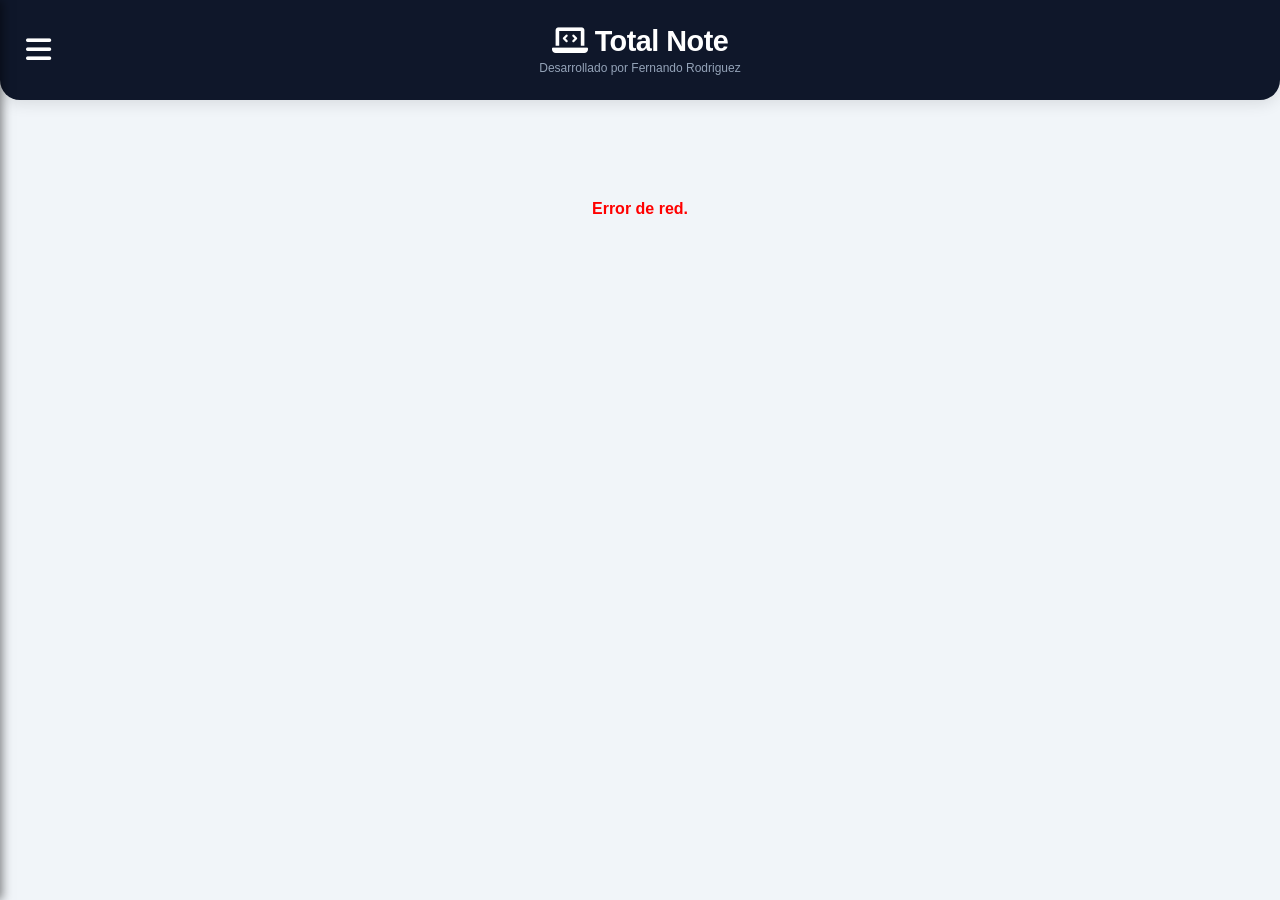
==== commit cef60391: "Update greeting from 'Hello' to 'Goodbye'" ====
--- a/index.html
+++ b/index.html
@@ -9,7 +9,7 @@
 </head>
 <body>
 
-  <!-- Overlay para el menú -->
+  <!-- Overlay para el menú lateral -->
   <div id="menu-overlay" class="overlay" onclick="cerrarMenu()"></div>
 
   <!-- Menú Lateral -->
@@ -18,122 +18,156 @@
       <h2>Total Note</h2>
       <button onclick="cerrarMenu()" class="close-btn">&times;</button>
     </div>
-    <a href="#" onclick="abrirModal('modal-venta')"><i class="fas fa-shopping-cart"></i> Nueva Venta</a>
-    <a href="#" onclick="abrirModal('modal-taller')"><i class="fas fa-wrench"></i> Ingreso a Taller</a>
-    <a href="#" onclick="abrirModal('modal-inventario')"><i class="fas fa-box-open"></i> Comprar Stock</a>
-    <a href="#" onclick="abrirModal('modal-caja')"><i class="fas fa-cash-register"></i> Gastos e Ingresos</a>
-    <a href="#" onclick="abrirModal('modal-deuda')"><i class="fas fa-file-invoice-dollar"></i> Servicios y Deudas</a>
+    <a href="#" onclick="cambiarVista('vista-dashboard')"><i class="fas fa-home"></i> Inicio / Dashboard</a>
+    <a href="#" onclick="cambiarVista('vista-inventario')"><i class="fas fa-boxes"></i> Inventario & Ventas</a>
+    <a href="#" onclick="cambiarVista('vista-taller')"><i class="fas fa-tools"></i> Taller</a>
+    <a href="#" onclick="cambiarVista('vista-deudas')"><i class="fas fa-file-invoice-dollar"></i> Deudas & Servicios</a>
+    <a href="#" onclick="cambiarVista('vista-caja')"><i class="fas fa-cash-register"></i> Movimientos de Caja</a>
   </nav>
 
+  <!-- Encabezado Fijo -->
   <header>
     <button class="menu-btn" onclick="toggleMenu()"><i class="fas fa-bars"></i></button>
     <div>
       <h1><i class="fas fa-laptop-code"></i> Total Note</h1>
-      <p>Centro de Control</p>
       <p style="font-size: 0.75rem; margin-top: 3px; color: #94a3b8;">Desarrollado por Fernando Rodriguez</p>
     </div>
   </header>
 
   <div id="loader"><div class="spinner"></div><p>Sincronizando sistema...</p></div>
 
+  <!-- ================= VISTAS PRINCIPALES ================= -->
   <main id="main-content" style="display: none;">
-    <!-- Balance -->
-    <div class="balance-card">
-      <h3>Balance del Mes</h3>
-      <h2 id="val-neto">Gs. 0</h2>
-      <div class="balance-detalles">
-        <div class="ingreso"><i class="fas fa-arrow-up"></i> <span id="val-ingresos">0</span></div>
-        <div class="egreso"><i class="fas fa-arrow-down"></i> <span id="val-egresos">0</span></div>
-      </div>
-      <p style="margin-top:15px; font-size:0.9rem; color:#94a3b8;">Saldo Total en Caja: <strong id="val-saldo" style="color:white;">Gs. 0</strong></p>
-    </div>
-
-    <!-- Nuevo: Dashboard de Gastos -->
-    <div class="card" style="margin-bottom: 20px;">
-      <h3 style="margin-top:0; color:var(--primary); font-size:1.1rem;"><i class="fas fa-chart-pie"></i> ¿En qué se gastó la plata?</h3>
-      <div id="grafico-gastos" style="margin-top: 15px;"></div>
-    </div>
-
-    <div class="dashboard-grid">
-      <div class="card" onclick="abrirModal('modal-lista-stock')" style="cursor:pointer; border: 1px solid #e2e8f0;">
-        <div class="card-icon icon-blue"><i class="fas fa-boxes"></i></div>
-        <div class="card-info"><h3>Capital en Stock</h3><p id="val-capital">-</p></div>
-        <div class="ver-mas"><i class="fas fa-eye"></i> Ver y Editar Stock</div>
-      </div>
-      <div class="card" onclick="abrirModal('modal-lista-taller')" style="cursor:pointer; border: 1px solid #e2e8f0;">
-        <div class="card-icon icon-orange"><i class="fas fa-tools"></i></div>
-        <div class="card-info"><h3>Taller (Cobrar)</h3><p id="val-taller">-</p></div>
-        <div class="ver-mas"><i class="fas fa-eye"></i> Entregar y Editar</div>
-      </div>
-      <div class="card" onclick="abrirModal('modal-lista-deudas')" style="cursor:pointer; border: 1px solid #e2e8f0; grid-column: 1 / -1;">
-        <div class="card-icon" style="background:#fef2f2; color:#ef4444;"><i class="fas fa-file-invoice-dollar"></i></div>
-        <div class="card-info"><h3>Obligaciones Mensuales</h3><p style="font-size: 1rem;">Servicios y Préstamos</p></div>
-        <div class="ver-mas" style="color:#ef4444;"><i class="fas fa-hand-holding-usd"></i> Pagar / Editar Cuotas</div>
-      </div>
-    </div>
-
-    <div class="alertas-section" id="seccion-alertas">
-      <h3><i class="fas fa-bell"></i> Alertas y Vencimientos</h3>
-      <ul id="lista-alertas" class="lista-alertas"></ul>
-    </div>
+    
+    <!-- VISTA 1: DASHBOARD (INICIO) -->
+    <section id="vista-dashboard" class="vista activa">
+      <div class="balance-card">
+        <h3>Balance del Mes</h3>
+        <h2 id="val-neto">Gs. 0</h2>
+        <div class="balance-detalles">
+          <div class="ingreso"><i class="fas fa-arrow-up"></i> <span id="val-ingresos">0</span></div>
+          <div class="egreso"><i class="fas fa-arrow-down"></i> <span id="val-egresos">0</span></div>
+        </div>
+        <p style="margin-top:15px; font-size:0.9rem; color:#94a3b8;">Saldo en Caja Fuerte: <strong id="val-saldo" style="color:white;">Gs. 0</strong></p>
+      </div>
+
+      <div class="dashboard-grid">
+        <div class="card" onclick="cambiarVista('vista-inventario')" style="cursor:pointer;">
+          <div class="card-icon icon-blue"><i class="fas fa-boxes"></i></div>
+          <div class="card-info"><h3>Capital Stock</h3><p id="val-capital">-</p></div>
+        </div>
+        <div class="card" onclick="cambiarVista('vista-taller')" style="cursor:pointer;">
+          <div class="card-icon icon-orange"><i class="fas fa-tools"></i></div>
+          <div class="card-info"><h3>Taller (Cobrar)</h3><p id="val-taller">-</p></div>
+        </div>
+      </div>
+
+      <div class="card" style="margin-bottom: 20px;">
+        <h3 style="margin-top:0; color:var(--primary); font-size:1.1rem;"><i class="fas fa-chart-pie"></i> Gastos del Mes</h3>
+        <div id="grafico-gastos" style="margin-top: 15px;"></div>
+      </div>
+
+      <div class="alertas-section">
+        <h3><i class="fas fa-bell"></i> Alertas y Vencimientos</h3>
+        <ul id="lista-alertas" class="lista-visualizacion"></ul>
+      </div>
+    </section>
+
+    <!-- VISTA 2: INVENTARIO -->
+    <section id="vista-inventario" class="vista">
+      <div class="vista-header">
+        <h2><i class="fas fa-boxes"></i> Inventario</h2>
+        <button class="btn-accion-rapida btn-verde" onclick="abrirModal('modal-venta')"><i class="fas fa-shopping-cart"></i> Vender</button>
+      </div>
+      <button class="btn-submit" onclick="abrirModal('modal-inventario')" style="margin-bottom: 20px;"><i class="fas fa-plus"></i> Agregar Nuevo Artículo</button>
+      <ul id="ul-stock" class="lista-visualizacion"></ul>
+    </section>
+
+    <!-- VISTA 3: TALLER -->
+    <section id="vista-taller" class="vista">
+      <div class="vista-header">
+        <h2><i class="fas fa-tools"></i> Taller</h2>
+      </div>
+      <button class="btn-submit" onclick="abrirModal('modal-taller')" style="margin-bottom: 20px; background:var(--warning); color:white;"><i class="fas fa-plus"></i> Ingresar Equipo</button>
+      <ul id="ul-taller" class="lista-visualizacion"></ul>
+    </section>
+
+    <!-- VISTA 4: DEUDAS Y SERVICIOS -->
+    <section id="vista-deudas" class="vista">
+      <div class="vista-header">
+        <h2><i class="fas fa-file-invoice-dollar"></i> Obligaciones</h2>
+      </div>
+      <button class="btn-submit" onclick="abrirModal('modal-deuda')" style="margin-bottom: 20px; background:var(--danger);"><i class="fas fa-plus"></i> Registrar Préstamo/Servicio</button>
+      <ul id="ul-deudas" class="lista-visualizacion"></ul>
+    </section>
+
+    <!-- VISTA 5: CAJA (HISTORIAL) -->
+    <section id="vista-caja" class="vista">
+      <div class="vista-header">
+        <h2><i class="fas fa-cash-register"></i> Historial de Caja</h2>
+      </div>
+      <button class="btn-submit" onclick="abrirModal('modal-caja')" style="margin-bottom: 20px; background:var(--accent);"><i class="fas fa-plus"></i> Registrar Gasto / Ingreso</button>
+      <ul id="ul-caja" class="lista-visualizacion"></ul>
+    </section>
+
   </main>
 
-  <!-- ================= MODALES CON LABELS ================= -->
+  <!-- ================= MODALES DE FORMULARIOS (Para Cargar/Editar) ================= -->
   
-  <div id="modal-venta" class="modal"><div class="modal-content"><span class="close" onclick="cerrarModal('modal-venta')">&times;</span><h2><i class="fas fa-shopping-cart"></i> Venta</h2>
+  <div id="modal-venta" class="modal"><div class="modal-content"><span class="close" onclick="cerrarModal('modal-venta')">&times;</span><h2><i class="fas fa-shopping-cart"></i> Registrar Venta</h2>
       <form id="form-venta" onsubmit="enviarVenta(event)">
         <label class="form-label">Producto a Vender</label>
-        <select id="ven-producto" required onchange="autocompletarPrecio()"><option value="">Selecciona qué vas a vender...</option></select>
-        <div style="display:flex; gap:10px;">
-          <div style="width:30%"><label class="form-label">Cantidad</label><input type="number" id="ven-cantidad" required value="1"></div>
+        <select id="ven-producto" required onchange="autocompletarPrecio()"><option value="">Cargando...</option></select>
+        <div style="display:flex; gap:10px;">
+          <div style="width:30%"><label class="form-label">Cant.</label><input type="number" id="ven-cantidad" required value="1"></div>
           <div style="width:70%"><label class="form-label">Precio Final</label><input type="number" id="ven-total" required></div>
         </div>
-        <label class="form-label">Método de Cobro</label>
-        <select id="ven-metodo" required><option value="Efectivo">Efectivo</option><option value="Transferencia">Transferencia</option><option value="POS / Tarjeta">POS / Tarjeta</option></select>
-        <button type="submit" class="btn-submit" id="btn-ven">Registrar Venta</button>
+        <label class="form-label">Método</label>
+        <select id="ven-metodo" required><option value="Efectivo">Efectivo</option><option value="Transferencia">Transferencia</option></select>
+        <button type="submit" class="btn-submit" id="btn-ven">Confirmar Venta</button>
+      </form>
+  </div></div>
+
+  <div id="modal-inventario" class="modal"><div class="modal-content"><span class="close" onclick="cerrarModal('modal-inventario')">&times;</span><h2><i class="fas fa-box-open"></i> Nuevo Artículo</h2>
+      <form id="form-inventario" onsubmit="enviarInventario(event)">
+        <label class="form-label">Categoría</label><select id="inv-tipo" required><option value="Notebook">Notebook</option><option value="Repuesto">Repuesto</option><option value="Accesorio">Accesorio</option></select>
+        <label class="form-label">Descripción</label><input type="text" id="inv-desc" required>
+        <label class="form-label">Costo (Gs.)</label><input type="number" id="inv-costo" required>
+        <label class="form-label">Precio de Venta (Gs.)</label><input type="number" id="inv-precio" required>
+        <div style="display:flex; gap:10px;">
+          <div style="width:50%"><label class="form-label">Cantidad</label><input type="number" id="inv-stock" required></div>
+          <div style="width:50%"><label class="form-label">Aviso Mín.</label><input type="number" id="inv-min" required value="0"></div>
+        </div>
+        <label style="font-size: 0.85rem; font-weight:bold; margin-top:10px; display:flex; align-items:center; gap:8px;"><input type="checkbox" id="inv-gasto" style="width:auto;"> Restar costo de la Caja</label>
+        <button type="submit" class="btn-submit" id="btn-inv">Agregar al Stock</button>
       </form>
   </div></div>
 
   <div id="modal-taller" class="modal"><div class="modal-content"><span class="close" onclick="cerrarModal('modal-taller')">&times;</span><h2><i class="fas fa-wrench"></i> Ingreso a Taller</h2>
       <form id="form-taller" onsubmit="enviarTaller(event)">
-        <label class="form-label">Nombre del Cliente</label><input type="text" id="tal-cliente" required>
-        <label class="form-label">Equipo (Marca/Modelo)</label><input type="text" id="tal-equipo" required>
+        <label class="form-label">Cliente</label><input type="text" id="tal-cliente" required>
+        <label class="form-label">Equipo</label><input type="text" id="tal-equipo" required>
         <label class="form-label">Falla Reportada</label><input type="text" id="tal-falla" required>
-        <label class="form-label">Presupuesto Estimado (Gs.)</label><input type="number" id="tal-presupuesto" required>
+        <label class="form-label">Presupuesto (Gs.)</label><input type="number" id="tal-presupuesto" required>
         <button type="submit" class="btn-submit" id="btn-tal">Ingresar Equipo</button>
       </form>
   </div></div>
 
-  <div id="modal-inventario" class="modal"><div class="modal-content"><span class="close" onclick="cerrarModal('modal-inventario')">&times;</span><h2><i class="fas fa-box-open"></i> Agregar Stock</h2>
-      <form id="form-inventario" onsubmit="enviarInventario(event)">
-        <label class="form-label">Tipo de Artículo</label><select id="inv-tipo" required><option value="Notebook">Notebook</option><option value="Repuesto">Repuesto</option><option value="Accesorio">Accesorio</option></select>
-        <label class="form-label">Marca y Modelo</label><input type="text" id="inv-desc" required>
-        <label class="form-label">Costo de Compra (Gs.)</label><input type="number" id="inv-costo" required>
-        <label class="form-label">Precio de Venta (Gs.)</label><input type="number" id="inv-precio" required>
-        <div style="display:flex; gap:10px;">
-          <div style="width:50%"><label class="form-label">Cantidad</label><input type="number" id="inv-stock" required></div>
-          <div style="width:50%"><label class="form-label">Avisar si hay:</label><input type="number" id="inv-min" required value="0"></div>
-        </div>
-        <label style="font-size: 0.9rem; font-weight:bold; margin-top:10px; display:flex; align-items:center; gap:8px;"><input type="checkbox" id="inv-gasto" style="width:auto;"> Restar compra de la Caja</label>
-        <button type="submit" class="btn-submit" id="btn-inv">Agregar al Stock</button>
-      </form>
-  </div></div>
-
-  <div id="modal-caja" class="modal"><div class="modal-content"><span class="close" onclick="cerrarModal('modal-caja')">&times;</span><h2><i class="fas fa-cash-register"></i> Caja Diaria</h2>
+  <div id="modal-caja" class="modal"><div class="modal-content"><span class="close" onclick="cerrarModal('modal-caja')">&times;</span><h2><i class="fas fa-cash-register"></i> Movimiento de Caja</h2>
       <form id="form-caja" onsubmit="enviarCaja(event)">
-        <label class="form-label">Tipo de Movimiento</label><select id="caja-tipo" required><option value="Egreso">🔴 GASTO RÁPIDO (Ej. Comida)</option><option value="Ingreso">🟢 INGRESO EXTRA</option></select>
-        <label class="form-label">¿En qué consiste?</label><input type="text" id="caja-concepto" required>
+        <label class="form-label">Tipo</label><select id="caja-tipo" required><option value="Egreso">🔴 GASTO RÁPIDO</option><option value="Ingreso">🟢 INGRESO EXTRA</option></select>
+        <label class="form-label">Categoría</label><input type="text" id="caja-categoria" placeholder="Ej. Alimentación, Pasaje..." required>
+        <label class="form-label">Concepto</label><input type="text" id="caja-concepto" required>
         <label class="form-label">Monto (Gs.)</label><input type="number" id="caja-monto" required>
         <label class="form-label">Método</label><select id="caja-metodo" required><option value="Efectivo">Efectivo</option><option value="Transferencia">Transferencia</option></select>
         <button type="submit" class="btn-submit" id="btn-caja">Guardar Movimiento</button>
       </form>
   </div></div>
 
-  <div id="modal-deuda" class="modal"><div class="modal-content"><span class="close" onclick="cerrarModal('modal-deuda')">&times;</span><h2><i class="fas fa-file-invoice-dollar"></i> Servicios y Deudas</h2>
+  <div id="modal-deuda" class="modal"><div class="modal-content"><span class="close" onclick="cerrarModal('modal-deuda')">&times;</span><h2><i class="fas fa-file-invoice-dollar"></i> Nueva Obligación</h2>
       <form id="form-deuda" onsubmit="enviarDeuda(event)">
-        <label class="form-label">Categoría</label><select id="deu-categoria" required><option value="">Selecciona qué vas a registrar...</option><option value="Servicio (Luz/Agua)">Servicio (Luz/Agua)</option><option value="Internet/Telefonía">Internet/Telefonía</option><option value="Préstamo">Préstamo Financiero</option><option value="Tarjeta de Crédito">Tarjeta de Crédito</option><option value="Alquiler/Otro">Alquiler / Otro</option></select>
+        <label class="form-label">Categoría</label><select id="deu-categoria" required><option value="Servicio">Servicio (Luz/Internet)</option><option value="Préstamo">Préstamo</option><option value="Tarjeta">Tarjeta de Crédito</option></select>
         <label class="form-label">Acreedor (Ej. ANDE, Itaú)</label><input type="text" id="deu-acreedor" required>
-        
         <div style="display:flex; flex-direction:column; gap:8px; padding: 10px; background: #f8fafc; border-radius: 8px; border: 1px solid #e2e8f0; margin-top:5px;">
            <label class="form-label" style="color:#3b82f6;">Si es préstamo o tarjeta (Opcional):</label>
            <label class="form-label" style="margin-top:0;">Deuda Total a Pagar</label><input type="number" id="deu-monto-total">
@@ -143,38 +177,33 @@
            </div>
         </div>
         <label class="form-label">Monto Mensual (Dejar vacío si varía)</label><input type="number" id="deu-monto-cuota">
-        <label class="form-label">Día del mes que vence</label><input type="number" id="deu-dia" min="1" max="31" required>
+        <label class="form-label">Día de vencimiento (1 al 31)</label><input type="number" id="deu-dia" min="1" max="31" required>
         <button type="submit" class="btn-submit" id="btn-deu">Guardar Registro</button>
       </form>
   </div></div>
 
-  <!-- VISUALIZACIONES Y PAGOS -->
-  <div id="modal-lista-stock" class="modal"><div class="modal-content" style="max-height:80vh; overflow-y:auto; width:95%;"><span class="close" onclick="cerrarModal('modal-lista-stock')">&times;</span><h2><i class="fas fa-boxes"></i> Inventario</h2><ul id="ul-stock" class="lista-visualizacion"></ul></div></div>
-  <div id="modal-lista-taller" class="modal"><div class="modal-content" style="max-height:80vh; overflow-y:auto; width:95%;"><span class="close" onclick="cerrarModal('modal-lista-taller')">&times;</span><h2><i class="fas fa-tools"></i> Taller</h2><ul id="ul-taller" class="lista-visualizacion"></ul></div></div>
-  <div id="modal-lista-deudas" class="modal"><div class="modal-content" style="max-height:80vh; overflow-y:auto; width:95%;"><span class="close" onclick="cerrarModal('modal-lista-deudas')">&times;</span><h2><i class="fas fa-file-invoice-dollar"></i> Obligaciones</h2><ul id="ul-deudas" class="lista-visualizacion"></ul></div></div>
-
-  <div id="modal-cobro" class="modal"><div class="modal-content"><span class="close" onclick="cerrarModal('modal-cobro')">&times;</span><h2><i class="fas fa-hand-holding-usd"></i> Cobrar Reparación</h2>
+  <!-- MODALES DE ACCIÓN Y EDICIÓN -->
+  <div id="modal-cobro" class="modal"><div class="modal-content"><span class="close" onclick="cerrarModal('modal-cobro')">&times;</span><h2><i class="fas fa-hand-holding-usd"></i> Entregar Equipo</h2>
       <form id="form-cobro" onsubmit="enviarCobroTaller(event)">
         <input type="hidden" id="cob-id">
         <input type="text" id="cob-info" readonly style="background:#e2e8f0; color:#64748b; font-weight:bold; border:none; margin-top:10px;">
-        <label class="form-label">Precio Final (Modifica si hubo regateo)</label><input type="number" id="cob-monto" required>
-        <label class="form-label">¿Cómo pagó?</label><select id="cob-metodo" required><option value="Efectivo">Efectivo</option><option value="Transferencia">Transferencia</option></select>
-        <button type="submit" class="btn-submit" id="btn-cob">Entregar y Cobrar</button>
-      </form>
-  </div></div>
-
-  <div id="modal-pago-confirmar" class="modal"><div class="modal-content"><span class="close" onclick="cerrarModal('modal-pago-confirmar')">&times;</span><h2><i class="fas fa-money-check-alt"></i> Confirmar Pago</h2>
+        <label class="form-label">Precio Final Cobrado</label><input type="number" id="cob-monto" required>
+        <label class="form-label">Método</label><select id="cob-metodo" required><option value="Efectivo">Efectivo</option><option value="Transferencia">Transferencia</option></select>
+        <button type="submit" class="btn-submit" id="btn-cob">Confirmar Entrega</button>
+      </form>
+  </div></div>
+
+  <div id="modal-pago-confirmar" class="modal"><div class="modal-content"><span class="close" onclick="cerrarModal('modal-pago-confirmar')">&times;</span><h2><i class="fas fa-money-check-alt"></i> Pagar Cuota</h2>
       <form id="form-pago-deuda" onsubmit="enviarPagoDeuda(event)">
         <input type="hidden" id="pag-fila"><input type="hidden" id="pag-acreedor">
         <p id="pag-info" style="font-weight:bold; color:var(--primary); margin-bottom: 5px; background: #f1f5f9; padding: 10px; border-radius: 8px;"></p>
-        <label class="form-label">Monto (Modifica si hay intereses o si es tarjeta)</label><input type="number" id="pag-monto" required>
-        <label class="form-label">¿De dónde salió la plata?</label><select id="pag-metodo" required><option value="Efectivo">Efectivo (Caja)</option><option value="Transferencia">Banco / Transferencia</option></select>
+        <label class="form-label">Monto (Modifica si hay intereses/tarjeta)</label><input type="number" id="pag-monto" required>
+        <label class="form-label">Pagado con:</label><select id="pag-metodo" required><option value="Efectivo">Efectivo (Caja)</option><option value="Transferencia">Banco / Transferencia</option></select>
         <button type="submit" class="btn-submit" id="btn-pagar" style="background:var(--accent);">Efectuar Pago</button>
       </form>
   </div></div>
 
-  <!-- MODALES DE EDICIÓN CON LABELS -->
-  <div id="modal-edit-inv" class="modal"><div class="modal-content"><span class="close" onclick="cerrarModal('modal-edit-inv')">&times;</span><h2><i class="fas fa-pen"></i> Editar Inventario</h2>
+  <div id="modal-edit-inv" class="modal"><div class="modal-content"><span class="close" onclick="cerrarModal('modal-edit-inv')">&times;</span><h2><i class="fas fa-pen"></i> Editar Artículo</h2>
       <form id="form-edit-inv" onsubmit="enviarEditInv(event)">
         <input type="hidden" id="ei-id">
         <label class="form-label">Tipo</label><select id="ei-tipo" required><option value="Notebook">Notebook</option><option value="Repuesto">Repuesto</option><option value="Accesorio">Accesorio</option></select>
@@ -189,7 +218,7 @@
       </form>
   </div></div>
 
-  <div id="modal-edit-taller" class="modal"><div class="modal-content"><span class="close" onclick="cerrarModal('modal-edit-taller')">&times;</span><h2><i class="fas fa-pen"></i> Editar Taller</h2>
+  <div id="modal-edit-taller" class="modal"><div class="modal-content"><span class="close" onclick="cerrarModal('modal-edit-taller')">&times;</span><h2><i class="fas fa-pen"></i> Editar Equipo</h2>
       <form id="form-edit-taller" onsubmit="enviarEditTaller(event)">
         <input type="hidden" id="et-id">
         <label class="form-label">Cliente</label><input type="text" id="et-cliente" required>
@@ -200,7 +229,7 @@
       </form>
   </div></div>
 
-  <div id="modal-edit-deuda" class="modal"><div class="modal-content"><span class="close" onclick="cerrarModal('modal-edit-deuda')">&times;</span><h2><i class="fas fa-pen"></i> Editar Deuda</h2>
+  <div id="modal-edit-deuda" class="modal"><div class="modal-content"><span class="close" onclick="cerrarModal('modal-edit-deuda')">&times;</span><h2><i class="fas fa-pen"></i> Editar Obligación</h2>
       <form id="form-edit-deuda" onsubmit="enviarEditDeuda(event)">
         <input type="hidden" id="ed-fila">
         <label class="form-label">Acreedor</label><input type="text" id="ed-acreedor" required>
@@ -209,8 +238,8 @@
           <div style="width:50%"><label class="form-label">Cuota Actual</label><input type="number" id="ed-cuota-actual"></div>
           <div style="width:50%"><label class="form-label">Totales</label><input type="number" id="ed-cuota-total"></div>
         </div>
-        <label class="form-label">Monto de Cuota</label><input type="number" id="ed-monto">
-        <label class="form-label">Día de Vencimiento</label><input type="number" id="ed-dia" min="1" max="31" required>
+        <label class="form-label">Monto Mensual</label><input type="number" id="ed-monto">
+        <label class="form-label">Día Vencimiento</label><input type="number" id="ed-dia" min="1" max="31" required>
         <button type="submit" class="btn-submit" id="btn-ed">Guardar Cambios</button>
       </form>
   </div></div>
--- a/style.css
+++ b/style.css
@@ -4,11 +4,27 @@
 }
 body { font-family: -apple-system, BlinkMacSystemFont, 'Segoe UI', Roboto, sans-serif; background-color: var(--bg-color); margin: 0; padding: 0; color: #334155; }
 * { box-sizing: border-box; }
-header { background: var(--primary); color: white; padding: 25px 20px; text-align: center; border-bottom-left-radius: 20px; border-bottom-right-radius: 20px; box-shadow: 0 4px 15px rgba(0,0,0,0.1); margin-bottom: 20px;}
+
+/* Menú Lateral */
+.sidebar { position: fixed; top: 0; left: -280px; width: 280px; height: 100%; background: var(--primary); color: white; z-index: 10000; transition: 0.3s ease; box-shadow: 2px 0 10px rgba(0,0,0,0.5); display: flex; flex-direction: column; }
+.sidebar.open { left: 0; }
+.sidebar-header { padding: 25px 20px; display: flex; justify-content: space-between; align-items: center; border-bottom: 1px solid rgba(255,255,255,0.1); }
+.sidebar-header h2 { margin: 0; font-size: 1.5rem; }
+.close-btn { background: transparent; border: none; color: white; font-size: 2rem; cursor: pointer; }
+.sidebar a { display: block; padding: 20px 25px; color: white; text-decoration: none; font-size: 1.1rem; border-bottom: 1px solid rgba(255,255,255,0.1); display: flex; align-items: center; gap: 15px;}
+.sidebar a i { width: 25px; text-align: center; color: var(--accent); }
+.sidebar a:hover { background: rgba(255,255,255,0.1); }
+.overlay { position: fixed; inset: 0; background: rgba(15,23,42,0.7); z-index: 9999; display: none; backdrop-filter: blur(3px);}
+.overlay.mostrar { display: block; }
+
+/* Header con Menú Hamburguesa */
+header { background: var(--primary); color: white; padding: 25px 20px; text-align: center; border-bottom-left-radius: 20px; border-bottom-right-radius: 20px; box-shadow: 0 4px 15px rgba(0,0,0,0.1); margin-bottom: 20px; display: flex; align-items: center; justify-content: center; position: relative;}
+.menu-btn { position: absolute; left: 20px; font-size: 1.8rem; background: transparent; border: none; color: white; cursor: pointer; }
 header h1 { margin: 0; font-size: 1.8rem; letter-spacing: -0.5px;}
 header p { margin: 5px 0 0 0; color: #94a3b8; font-size: 0.9rem;}
-main { padding: 0 15px 100px 15px; max-width: 600px; margin: 0 auto; }
+main { padding: 0 15px 40px 15px; max-width: 600px; margin: 0 auto; }
 
+/* Tarjetas y UI */
 .balance-card { background: linear-gradient(135deg, #1e293b, #0f172a); color: white; border-radius: 20px; padding: 25px; text-align: center; margin-bottom: 20px; box-shadow: 0 10px 20px rgba(15, 23, 42, 0.2);}
 .balance-card h3 { margin: 0 0 10px 0; color: #94a3b8; font-size: 1rem; text-transform: uppercase; letter-spacing: 1px;}
 .balance-card h2 { margin: 0; font-size: 2.5rem; font-weight: 800;}
@@ -30,21 +46,8 @@
 .lista-alertas li { padding: 10px 0; border-bottom: 1px solid #f1f5f9; display: flex; justify-content: space-between; font-size: 0.9rem;}
 .lista-alertas li:last-child { border-bottom: none; }
 .texto-rojo { color: var(--danger); font-weight: bold;}
-
-.acciones-grid { display: flex; overflow-x: auto; gap: 10px; position: fixed; bottom: 20px; left: 15px; right: 15px; max-width: 600px; margin: 0 auto; background: white; padding: 10px; border-radius: 20px; box-shadow: 0 10px 30px rgba(0,0,0,0.15); scrollbar-width: none;}
-.acciones-grid::-webkit-scrollbar { display: none; }
-.btn-app { flex: 0 0 70px; border: none; background: transparent; display: flex; flex-direction: column; align-items: center; justify-content: center; gap: 8px; padding: 10px 5px; cursor: pointer; border-radius: 12px; transition: 0.2s;}
-.btn-app:active { background: #f1f5f9; }
-.btn-app i { font-size: 1.5rem; }
-.btn-app span { font-size: 0.75rem; font-weight: bold; color: #64748b;}
-.btn-venta i { color: var(--success); }
-.btn-caja i { color: var(--accent); }
-.btn-taller i { color: var(--warning); }
-.btn-inv i { color: #8b5cf6; }
-.btn-deuda i { color: #dc2626; }
 .ver-mas { font-size: 0.8rem; color: var(--accent); margin-top: 10px; border-top: 1px solid #f1f5f9; padding-top: 10px; font-weight: bold;}
 
-/* Estilos para listas y botones de edición */
 .lista-visualizacion { list-style: none; padding: 0; margin: 0; }
 .lista-visualizacion li { padding: 12px; border-bottom: 1px solid #e2e8f0; display: flex; justify-content: space-between; align-items: center; gap: 5px;}
 .lista-visualizacion li:last-child { border-bottom: none; }
@@ -52,20 +55,21 @@
 .lista-texto strong { color: var(--primary); font-size: 1rem; }
 .badge-stock { background: #e0f2fe; color: #0284c7; padding: 5px 10px; border-radius: 20px; font-weight: bold; font-size: 0.85rem;}
 .badge-taller { background: #fef3c7; color: #d97706; padding: 5px 10px; border-radius: 20px; font-weight: bold; font-size: 0.85rem;}
-
 .btn-edit { background: #e2e8f0; color: #475569; border: none; padding: 8px 12px; border-radius: 8px; cursor: pointer; font-size: 1rem;}
 .btn-edit:active { background: #cbd5e1; }
 
+/* Modales y Labels */
 .modal { display: none; position: fixed; z-index: 9999; inset: 0; background-color: rgba(15, 23, 42, 0.8); backdrop-filter: blur(5px); align-items: center; justify-content: center; }
 .modal.mostrar { display: flex; }
 .modal-content { background: #fff; padding: 25px; border-radius: 24px; width: 90%; max-width: 400px; position: relative; animation: slideUp 0.3s cubic-bezier(0.16, 1, 0.3, 1); max-height: 90vh; overflow-y: auto; }
 @keyframes slideUp { from { transform: translateY(100px); opacity: 0; } to { transform: translateY(0); opacity: 1; } }
 .close { position: absolute; top: 15px; right: 20px; font-size: 24px; cursor: pointer; color: #94a3b8; width: 30px; height: 30px; text-align: center; border-radius: 50%; background: #f1f5f9; line-height: 30px;}
-.modal h2 { margin: 0 0 20px 0; color: var(--primary); font-size: 1.3rem; }
-.modal form { display: flex; flex-direction: column; gap: 12px; }
-.modal input, .modal select { padding: 15px; border: 1px solid #e2e8f0; border-radius: 12px; font-size: 1rem; outline: none; background: #f8fafc; width: 100%;}
+.modal h2 { margin: 0 0 10px 0; color: var(--primary); font-size: 1.3rem; }
+.form-label { font-size: 0.85rem; font-weight: bold; color: #64748b; margin-bottom: -8px; margin-top: 10px; display: block;}
+.modal form { display: flex; flex-direction: column; gap: 8px; }
+.modal input, .modal select { padding: 12px 15px; border: 1px solid #e2e8f0; border-radius: 12px; font-size: 1rem; outline: none; background: #f8fafc; width: 100%;}
 .modal input:focus, .modal select:focus { border-color: var(--accent); background: white;}
-.btn-submit { background: var(--primary); color: white; border: none; padding: 16px; border-radius: 12px; font-size: 1.1rem; font-weight: bold; cursor: pointer; margin-top: 10px; width: 100%; box-shadow: 0 4px 10px rgba(15, 23, 42, 0.2);}
+.btn-submit { background: var(--primary); color: white; border: none; padding: 16px; border-radius: 12px; font-size: 1.1rem; font-weight: bold; cursor: pointer; margin-top: 15px; width: 100%; box-shadow: 0 4px 10px rgba(15, 23, 42, 0.2);}
 #loader { text-align: center; margin-top: 100px; font-weight: bold; color: var(--primary); }
 .spinner { border: 4px solid #e2e8f0; border-top-color: var(--accent); border-radius: 50%; width: 40px; height: 40px; animation: spin 1s linear infinite; margin: 0 auto 15px; }
 @keyframes spin { to { transform: rotate(360deg); } }
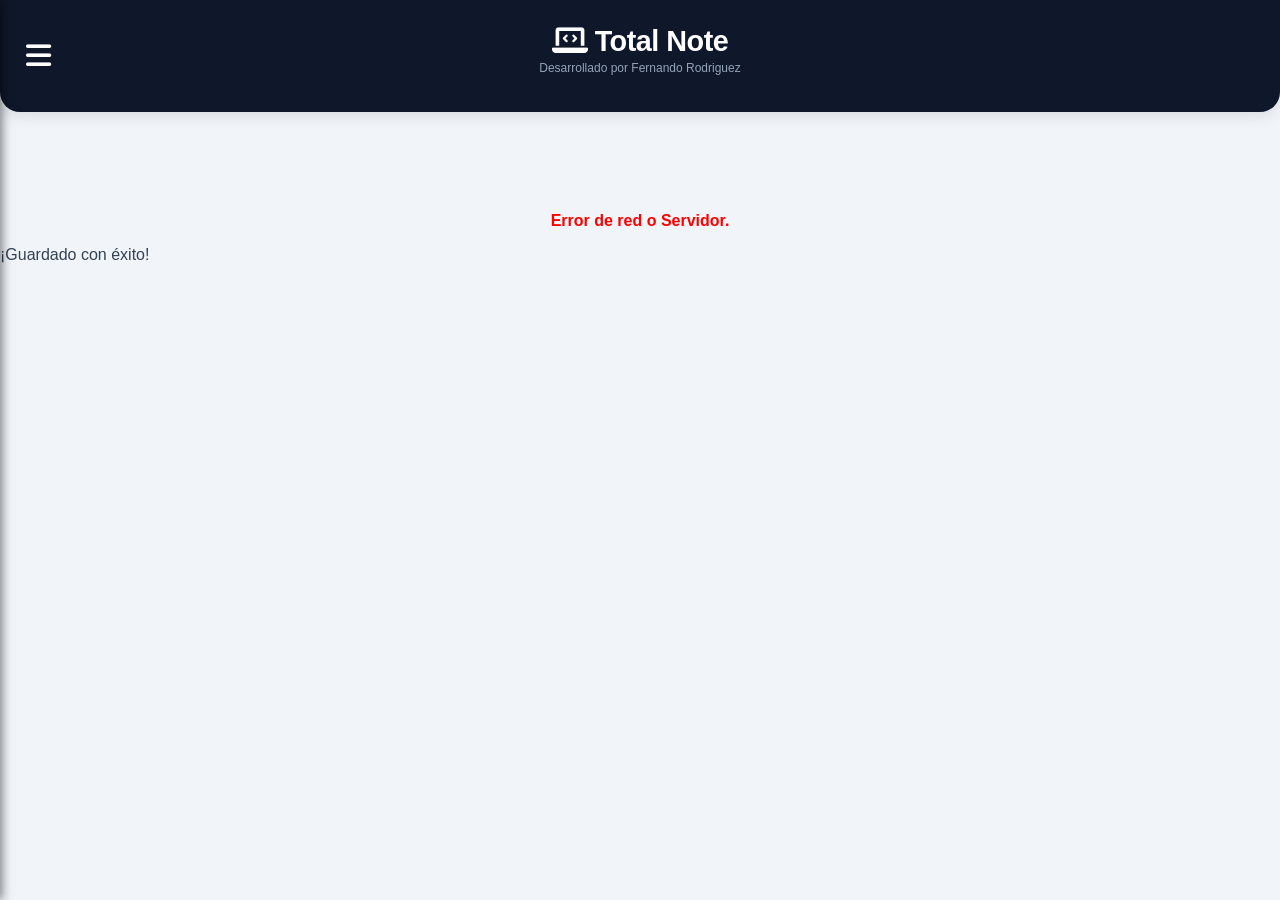
==== commit fa4dbd89: "Refactor HTML structure and update comments" ====
--- a/index.html
+++ b/index.html
@@ -39,7 +39,6 @@
   <!-- ================= VISTAS PRINCIPALES ================= -->
   <main id="main-content" style="display: none;">
     
-    <!-- VISTA 1: DASHBOARD (INICIO) -->
     <section id="vista-dashboard" class="vista activa">
       <div class="balance-card">
         <h3>Balance del Mes</h3>
@@ -73,7 +72,6 @@
       </div>
     </section>
 
-    <!-- VISTA 2: INVENTARIO -->
     <section id="vista-inventario" class="vista">
       <div class="vista-header">
         <h2><i class="fas fa-boxes"></i> Inventario</h2>
@@ -83,7 +81,6 @@
       <ul id="ul-stock" class="lista-visualizacion"></ul>
     </section>
 
-    <!-- VISTA 3: TALLER -->
     <section id="vista-taller" class="vista">
       <div class="vista-header">
         <h2><i class="fas fa-tools"></i> Taller</h2>
@@ -92,7 +89,6 @@
       <ul id="ul-taller" class="lista-visualizacion"></ul>
     </section>
 
-    <!-- VISTA 4: DEUDAS Y SERVICIOS -->
     <section id="vista-deudas" class="vista">
       <div class="vista-header">
         <h2><i class="fas fa-file-invoice-dollar"></i> Obligaciones</h2>
@@ -101,7 +97,6 @@
       <ul id="ul-deudas" class="lista-visualizacion"></ul>
     </section>
 
-    <!-- VISTA 5: CAJA (HISTORIAL) -->
     <section id="vista-caja" class="vista">
       <div class="vista-header">
         <h2><i class="fas fa-cash-register"></i> Historial de Caja</h2>
@@ -112,16 +107,18 @@
 
   </main>
 
-  <!-- ================= MODALES DE FORMULARIOS (Para Cargar/Editar) ================= -->
+  <!-- ================= MODALES DE FORMULARIOS ================= -->
   
   <div id="modal-venta" class="modal"><div class="modal-content"><span class="close" onclick="cerrarModal('modal-venta')">&times;</span><h2><i class="fas fa-shopping-cart"></i> Registrar Venta</h2>
       <form id="form-venta" onsubmit="enviarVenta(event)">
         <label class="form-label">Producto a Vender</label>
         <select id="ven-producto" required onchange="autocompletarPrecio()"><option value="">Cargando...</option></select>
-        <div style="display:flex; gap:10px;">
-          <div style="width:30%"><label class="form-label">Cant.</label><input type="number" id="ven-cantidad" required value="1"></div>
-          <div style="width:70%"><label class="form-label">Precio Final</label><input type="number" id="ven-total" required></div>
-        </div>
+        
+        <div class="form-row">
+          <div class="col-1"><label class="form-label">Cant.</label><input type="number" id="ven-cantidad" required value="1"></div>
+          <div class="col-2"><label class="form-label">Precio Final</label><input type="number" id="ven-total" required></div>
+        </div>
+
         <label class="form-label">Método</label>
         <select id="ven-metodo" required><option value="Efectivo">Efectivo</option><option value="Transferencia">Transferencia</option></select>
         <button type="submit" class="btn-submit" id="btn-ven">Confirmar Venta</button>
@@ -134,10 +131,12 @@
         <label class="form-label">Descripción</label><input type="text" id="inv-desc" required>
         <label class="form-label">Costo (Gs.)</label><input type="number" id="inv-costo" required>
         <label class="form-label">Precio de Venta (Gs.)</label><input type="number" id="inv-precio" required>
-        <div style="display:flex; gap:10px;">
-          <div style="width:50%"><label class="form-label">Cantidad</label><input type="number" id="inv-stock" required></div>
-          <div style="width:50%"><label class="form-label">Aviso Mín.</label><input type="number" id="inv-min" required value="0"></div>
-        </div>
+        
+        <div class="form-row">
+          <div class="col-1"><label class="form-label">Cantidad</label><input type="number" id="inv-stock" required></div>
+          <div class="col-1"><label class="form-label">Aviso Mín.</label><input type="number" id="inv-min" required value="0"></div>
+        </div>
+
         <label style="font-size: 0.85rem; font-weight:bold; margin-top:10px; display:flex; align-items:center; gap:8px;"><input type="checkbox" id="inv-gasto" style="width:auto;"> Restar costo de la Caja</label>
         <button type="submit" class="btn-submit" id="btn-inv">Agregar al Stock</button>
       </form>
@@ -168,15 +167,18 @@
       <form id="form-deuda" onsubmit="enviarDeuda(event)">
         <label class="form-label">Categoría</label><select id="deu-categoria" required><option value="Servicio">Servicio (Luz/Internet)</option><option value="Préstamo">Préstamo</option><option value="Tarjeta">Tarjeta de Crédito</option></select>
         <label class="form-label">Acreedor (Ej. ANDE, Itaú)</label><input type="text" id="deu-acreedor" required>
+        
         <div style="display:flex; flex-direction:column; gap:8px; padding: 10px; background: #f8fafc; border-radius: 8px; border: 1px solid #e2e8f0; margin-top:5px;">
            <label class="form-label" style="color:#3b82f6;">Si es préstamo o tarjeta (Opcional):</label>
            <label class="form-label" style="margin-top:0;">Deuda Total a Pagar</label><input type="number" id="deu-monto-total">
-           <div style="display:flex; gap:10px;">
-             <div style="width:50%"><label class="form-label">Cuota N°</label><input type="number" id="deu-cuota-actual"></div>
-             <div style="width:50%"><label class="form-label">De cuantas?</label><input type="number" id="deu-cuota-total"></div>
+           
+           <div class="form-row">
+             <div class="col-1"><label class="form-label">Cuota N°</label><input type="number" id="deu-cuota-actual"></div>
+             <div class="col-1"><label class="form-label">De cuantas?</label><input type="number" id="deu-cuota-total"></div>
            </div>
         </div>
-        <label class="form-label">Monto Mensual (Dejar vacío si varía)</label><input type="number" id="deu-monto-cuota">
+        
+        <label class="form-label">Monto Mensual (Vacío si varía)</label><input type="number" id="deu-monto-cuota">
         <label class="form-label">Día de vencimiento (1 al 31)</label><input type="number" id="deu-dia" min="1" max="31" required>
         <button type="submit" class="btn-submit" id="btn-deu">Guardar Registro</button>
       </form>
@@ -197,7 +199,7 @@
       <form id="form-pago-deuda" onsubmit="enviarPagoDeuda(event)">
         <input type="hidden" id="pag-fila"><input type="hidden" id="pag-acreedor">
         <p id="pag-info" style="font-weight:bold; color:var(--primary); margin-bottom: 5px; background: #f1f5f9; padding: 10px; border-radius: 8px;"></p>
-        <label class="form-label">Monto (Modifica si hay intereses/tarjeta)</label><input type="number" id="pag-monto" required>
+        <label class="form-label">Monto (Modifica si hay intereses)</label><input type="number" id="pag-monto" required>
         <label class="form-label">Pagado con:</label><select id="pag-metodo" required><option value="Efectivo">Efectivo (Caja)</option><option value="Transferencia">Banco / Transferencia</option></select>
         <button type="submit" class="btn-submit" id="btn-pagar" style="background:var(--accent);">Efectuar Pago</button>
       </form>
@@ -210,10 +212,12 @@
         <label class="form-label">Descripción</label><input type="text" id="ei-desc" required>
         <label class="form-label">Costo (Gs.)</label><input type="number" id="ei-costo" required>
         <label class="form-label">Precio (Gs.)</label><input type="number" id="ei-precio" required>
-        <div style="display:flex; gap:10px;">
-          <div style="width:50%"><label class="form-label">Stock</label><input type="number" id="ei-stock" required></div>
-          <div style="width:50%"><label class="form-label">Aviso Mín.</label><input type="number" id="ei-min" required value="0"></div>
-        </div>
+        
+        <div class="form-row">
+          <div class="col-1"><label class="form-label">Stock</label><input type="number" id="ei-stock" required></div>
+          <div class="col-1"><label class="form-label">Aviso Mín.</label><input type="number" id="ei-min" required value="0"></div>
+        </div>
+        
         <button type="submit" class="btn-submit" id="btn-ei">Guardar Cambios</button>
       </form>
   </div></div>
@@ -234,16 +238,21 @@
         <input type="hidden" id="ed-fila">
         <label class="form-label">Acreedor</label><input type="text" id="ed-acreedor" required>
         <label class="form-label">Deuda Total</label><input type="number" id="ed-total">
-        <div style="display:flex; gap:10px;">
-          <div style="width:50%"><label class="form-label">Cuota Actual</label><input type="number" id="ed-cuota-actual"></div>
-          <div style="width:50%"><label class="form-label">Totales</label><input type="number" id="ed-cuota-total"></div>
-        </div>
+        
+        <div class="form-row">
+          <div class="col-1"><label class="form-label">Cuota Actual</label><input type="number" id="ed-cuota-actual"></div>
+          <div class="col-1"><label class="form-label">Totales</label><input type="number" id="ed-cuota-total"></div>
+        </div>
+        
         <label class="form-label">Monto Mensual</label><input type="number" id="ed-monto">
         <label class="form-label">Día Vencimiento</label><input type="number" id="ed-dia" min="1" max="31" required>
         <button type="submit" class="btn-submit" id="btn-ed">Guardar Cambios</button>
       </form>
   </div></div>
 
+  <!-- Notificación Rápida -->
+  <div id="toast-notificacion" class="toast">¡Guardado con éxito!</div>
+
   <script src="app.js"></script>
 </body>
 </html>
--- a/style.css
+++ b/style.css
@@ -5,7 +5,7 @@
 body { font-family: -apple-system, BlinkMacSystemFont, 'Segoe UI', Roboto, sans-serif; background-color: var(--bg-color); margin: 0; padding: 0; color: #334155; }
 * { box-sizing: border-box; }
 
-/* Menú Lateral */
+/* MENÚ LATERAL Y HEADER */
 .sidebar { position: fixed; top: 0; left: -280px; width: 280px; height: 100%; background: var(--primary); color: white; z-index: 10000; transition: 0.3s ease; box-shadow: 2px 0 10px rgba(0,0,0,0.5); display: flex; flex-direction: column; }
 .sidebar.open { left: 0; }
 .sidebar-header { padding: 25px 20px; display: flex; justify-content: space-between; align-items: center; border-bottom: 1px solid rgba(255,255,255,0.1); }
@@ -17,14 +17,23 @@
 .overlay { position: fixed; inset: 0; background: rgba(15,23,42,0.7); z-index: 9999; display: none; backdrop-filter: blur(3px);}
 .overlay.mostrar { display: block; }
 
-/* Header con Menú Hamburguesa */
 header { background: var(--primary); color: white; padding: 25px 20px; text-align: center; border-bottom-left-radius: 20px; border-bottom-right-radius: 20px; box-shadow: 0 4px 15px rgba(0,0,0,0.1); margin-bottom: 20px; display: flex; align-items: center; justify-content: center; position: relative;}
 .menu-btn { position: absolute; left: 20px; font-size: 1.8rem; background: transparent; border: none; color: white; cursor: pointer; }
 header h1 { margin: 0; font-size: 1.8rem; letter-spacing: -0.5px;}
-header p { margin: 5px 0 0 0; color: #94a3b8; font-size: 0.9rem;}
-main { padding: 0 15px 40px 15px; max-width: 600px; margin: 0 auto; }
 
-/* Tarjetas y UI */
+main { padding: 0 15px 40px 15px; max-width: 600px; margin: 0 auto; overflow-x: hidden; }
+
+/* SISTEMA DE VISTAS (Pestañas) */
+.vista { display: none; animation: fadeIn 0.3s ease; }
+.vista.activa { display: block; }
+@keyframes fadeIn { from { opacity: 0; transform: translateY(10px); } to { opacity: 1; transform: translateY(0); } }
+
+.vista-header { display: flex; justify-content: space-between; align-items: center; margin-bottom: 15px; border-bottom: 2px solid #e2e8f0; padding-bottom: 10px;}
+.vista-header h2 { margin: 0; color: var(--primary); font-size: 1.5rem; }
+.btn-accion-rapida { background: var(--accent); color: white; border: none; padding: 8px 15px; border-radius: 8px; font-weight: bold; cursor: pointer; font-size: 0.9rem;}
+.btn-verde { background: var(--success); }
+
+/* TARJETAS Y DASHBOARD */
 .balance-card { background: linear-gradient(135deg, #1e293b, #0f172a); color: white; border-radius: 20px; padding: 25px; text-align: center; margin-bottom: 20px; box-shadow: 0 10px 20px rgba(15, 23, 42, 0.2);}
 .balance-card h3 { margin: 0 0 10px 0; color: #94a3b8; font-size: 1rem; text-transform: uppercase; letter-spacing: 1px;}
 .balance-card h2 { margin: 0; font-size: 2.5rem; font-weight: 800;}
@@ -39,37 +48,37 @@
 .icon-orange { background: #fffbeb; color: var(--warning); }
 .card-info h3 { margin: 0 0 5px 0; font-size: 0.8rem; color: #64748b; }
 .card-info p { margin: 0; font-size: 1.3rem; font-weight: bold; color: var(--primary); }
+.ver-mas { font-size: 0.8rem; color: var(--accent); margin-top: 10px; border-top: 1px solid #f1f5f9; padding-top: 10px; font-weight: bold;}
 
 .alertas-section { background: white; padding: 20px; border-radius: 16px; margin-bottom: 20px; border-left: 4px solid var(--warning); }
 .alertas-section h3 { margin: 0 0 15px 0; font-size: 1.1rem;}
-.lista-alertas { list-style: none; padding: 0; margin: 0; }
-.lista-alertas li { padding: 10px 0; border-bottom: 1px solid #f1f5f9; display: flex; justify-content: space-between; font-size: 0.9rem;}
-.lista-alertas li:last-child { border-bottom: none; }
-.texto-rojo { color: var(--danger); font-weight: bold;}
-.ver-mas { font-size: 0.8rem; color: var(--accent); margin-top: 10px; border-top: 1px solid #f1f5f9; padding-top: 10px; font-weight: bold;}
 
-.lista-visualizacion { list-style: none; padding: 0; margin: 0; }
-.lista-visualizacion li { padding: 12px; border-bottom: 1px solid #e2e8f0; display: flex; justify-content: space-between; align-items: center; gap: 5px;}
+/* LISTAS DE DATOS COMPLETAS (Arreglo Descuadre) */
+.lista-visualizacion { list-style: none; padding: 0; margin: 0; background: white; border-radius: 16px; box-shadow: 0 4px 6px rgba(0,0,0,0.02); overflow: hidden;}
+.lista-visualizacion li { padding: 15px; border-bottom: 1px solid #f1f5f9; display: flex; justify-content: space-between; align-items: center; gap: 10px;}
 .lista-visualizacion li:last-child { border-bottom: none; }
-.lista-texto { font-size: 0.9rem; line-height: 1.4; width: 50%; }
-.lista-texto strong { color: var(--primary); font-size: 1rem; }
-.badge-stock { background: #e0f2fe; color: #0284c7; padding: 5px 10px; border-radius: 20px; font-weight: bold; font-size: 0.85rem;}
-.badge-taller { background: #fef3c7; color: #d97706; padding: 5px 10px; border-radius: 20px; font-weight: bold; font-size: 0.85rem;}
+.lista-texto { font-size: 0.95rem; line-height: 1.4; flex: 1; word-break: break-word; }
+.lista-texto strong { color: var(--primary); font-size: 1.05rem; }
+.lista-texto span { color: #64748b; font-size: 0.85rem;}
+
+.badge-stock { background: #e0f2fe; color: #0284c7; padding: 5px 10px; border-radius: 20px; font-weight: bold; font-size: 0.85rem; white-space: nowrap;}
 .btn-edit { background: #e2e8f0; color: #475569; border: none; padding: 8px 12px; border-radius: 8px; cursor: pointer; font-size: 1rem;}
-.btn-edit:active { background: #cbd5e1; }
+.btn-action { background: var(--success); color: white; border: none; padding: 8px 12px; border-radius: 8px; cursor: pointer; font-size: 0.9rem; font-weight: bold;}
+.btn-action-pay { background: var(--accent); color: white; border: none; padding: 8px 12px; border-radius: 8px; cursor: pointer; font-size: 0.9rem; font-weight: bold;}
 
-/* Modales y Labels */
+/* MODALES Y LABELS */
 .modal { display: none; position: fixed; z-index: 9999; inset: 0; background-color: rgba(15, 23, 42, 0.8); backdrop-filter: blur(5px); align-items: center; justify-content: center; }
 .modal.mostrar { display: flex; }
-.modal-content { background: #fff; padding: 25px; border-radius: 24px; width: 90%; max-width: 400px; position: relative; animation: slideUp 0.3s cubic-bezier(0.16, 1, 0.3, 1); max-height: 90vh; overflow-y: auto; }
+.modal-content { background: #fff; padding: 25px; border-radius: 24px; width: 95%; max-width: 450px; position: relative; animation: slideUp 0.3s cubic-bezier(0.16, 1, 0.3, 1); max-height: 90vh; overflow-y: auto; }
 @keyframes slideUp { from { transform: translateY(100px); opacity: 0; } to { transform: translateY(0); opacity: 1; } }
 .close { position: absolute; top: 15px; right: 20px; font-size: 24px; cursor: pointer; color: #94a3b8; width: 30px; height: 30px; text-align: center; border-radius: 50%; background: #f1f5f9; line-height: 30px;}
-.modal h2 { margin: 0 0 10px 0; color: var(--primary); font-size: 1.3rem; }
-.form-label { font-size: 0.85rem; font-weight: bold; color: #64748b; margin-bottom: -8px; margin-top: 10px; display: block;}
+.modal h2 { margin: 0 0 10px 0; color: var(--primary); font-size: 1.3rem; border-bottom: 2px solid #f1f5f9; padding-bottom: 10px;}
+.form-label { font-size: 0.85rem; font-weight: bold; color: #64748b; margin-bottom: -5px; margin-top: 10px; display: block;}
 .modal form { display: flex; flex-direction: column; gap: 8px; }
-.modal input, .modal select { padding: 12px 15px; border: 1px solid #e2e8f0; border-radius: 12px; font-size: 1rem; outline: none; background: #f8fafc; width: 100%;}
+.modal input, .modal select { padding: 12px 15px; border: 1px solid #e2e8f0; border-radius: 12px; font-size: 1rem; outline: none; background: #f8fafc; width: 100%; box-sizing: border-box;}
 .modal input:focus, .modal select:focus { border-color: var(--accent); background: white;}
-.btn-submit { background: var(--primary); color: white; border: none; padding: 16px; border-radius: 12px; font-size: 1.1rem; font-weight: bold; cursor: pointer; margin-top: 15px; width: 100%; box-shadow: 0 4px 10px rgba(15, 23, 42, 0.2);}
+.btn-submit { background: var(--primary); color: white; border: none; padding: 15px; border-radius: 12px; font-size: 1.1rem; font-weight: bold; cursor: pointer; margin-top: 15px; width: 100%; box-shadow: 0 4px 10px rgba(15, 23, 42, 0.2);}
+
 #loader { text-align: center; margin-top: 100px; font-weight: bold; color: var(--primary); }
 .spinner { border: 4px solid #e2e8f0; border-top-color: var(--accent); border-radius: 50%; width: 40px; height: 40px; animation: spin 1s linear infinite; margin: 0 auto 15px; }
 @keyframes spin { to { transform: rotate(360deg); } }
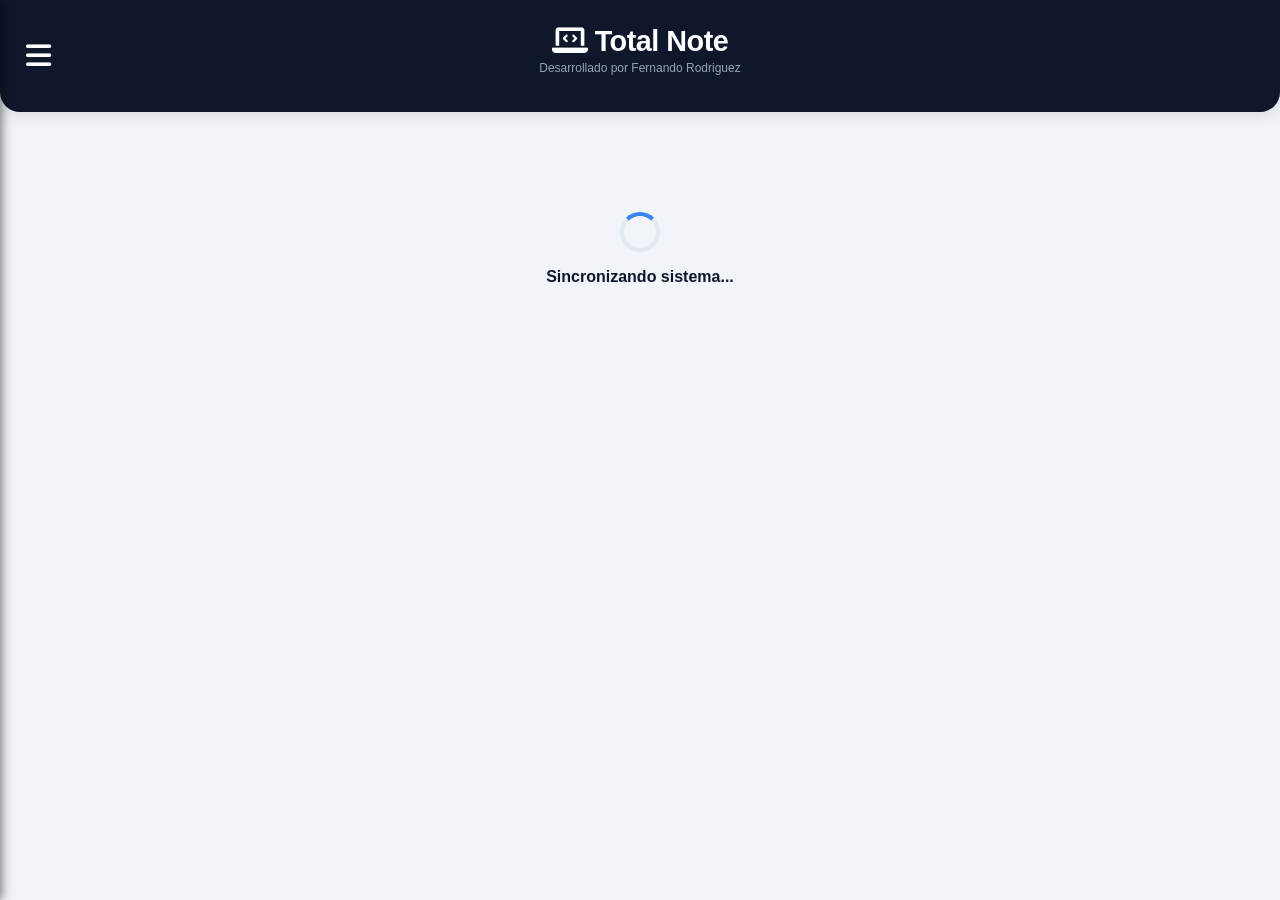
==== commit 8a58ef14: "Refactor form layout to grid system Updated form layout to use grid system for better responsiveness" ====
--- a/index.html
+++ b/index.html
@@ -114,9 +114,9 @@
         <label class="form-label">Producto a Vender</label>
         <select id="ven-producto" required onchange="autocompletarPrecio()"><option value="">Cargando...</option></select>
         
-        <div class="form-row">
-          <div class="col-1"><label class="form-label">Cant.</label><input type="number" id="ven-cantidad" required value="1"></div>
-          <div class="col-2"><label class="form-label">Precio Final</label><input type="number" id="ven-total" required></div>
+        <div class="grid-1-2">
+          <div><label class="form-label">Cant.</label><input type="number" id="ven-cantidad" required value="1"></div>
+          <div><label class="form-label">Precio Final</label><input type="number" id="ven-total" required></div>
         </div>
 
         <label class="form-label">Método</label>
@@ -132,9 +132,9 @@
         <label class="form-label">Costo (Gs.)</label><input type="number" id="inv-costo" required>
         <label class="form-label">Precio de Venta (Gs.)</label><input type="number" id="inv-precio" required>
         
-        <div class="form-row">
-          <div class="col-1"><label class="form-label">Cantidad</label><input type="number" id="inv-stock" required></div>
-          <div class="col-1"><label class="form-label">Aviso Mín.</label><input type="number" id="inv-min" required value="0"></div>
+        <div class="grid-1-1">
+          <div><label class="form-label">Cantidad</label><input type="number" id="inv-stock" required></div>
+          <div><label class="form-label">Aviso Mín.</label><input type="number" id="inv-min" required value="0"></div>
         </div>
 
         <label style="font-size: 0.85rem; font-weight:bold; margin-top:10px; display:flex; align-items:center; gap:8px;"><input type="checkbox" id="inv-gasto" style="width:auto;"> Restar costo de la Caja</label>
@@ -172,9 +172,9 @@
            <label class="form-label" style="color:#3b82f6;">Si es préstamo o tarjeta (Opcional):</label>
            <label class="form-label" style="margin-top:0;">Deuda Total a Pagar</label><input type="number" id="deu-monto-total">
            
-           <div class="form-row">
-             <div class="col-1"><label class="form-label">Cuota N°</label><input type="number" id="deu-cuota-actual"></div>
-             <div class="col-1"><label class="form-label">De cuantas?</label><input type="number" id="deu-cuota-total"></div>
+           <div class="grid-1-1">
+             <div><label class="form-label">Cuota N°</label><input type="number" id="deu-cuota-actual"></div>
+             <div><label class="form-label">De cuantas?</label><input type="number" id="deu-cuota-total"></div>
            </div>
         </div>
         
@@ -213,9 +213,9 @@
         <label class="form-label">Costo (Gs.)</label><input type="number" id="ei-costo" required>
         <label class="form-label">Precio (Gs.)</label><input type="number" id="ei-precio" required>
         
-        <div class="form-row">
-          <div class="col-1"><label class="form-label">Stock</label><input type="number" id="ei-stock" required></div>
-          <div class="col-1"><label class="form-label">Aviso Mín.</label><input type="number" id="ei-min" required value="0"></div>
+        <div class="grid-1-1">
+          <div><label class="form-label">Stock</label><input type="number" id="ei-stock" required></div>
+          <div><label class="form-label">Aviso Mín.</label><input type="number" id="ei-min" required value="0"></div>
         </div>
         
         <button type="submit" class="btn-submit" id="btn-ei">Guardar Cambios</button>
@@ -239,9 +239,9 @@
         <label class="form-label">Acreedor</label><input type="text" id="ed-acreedor" required>
         <label class="form-label">Deuda Total</label><input type="number" id="ed-total">
         
-        <div class="form-row">
-          <div class="col-1"><label class="form-label">Cuota Actual</label><input type="number" id="ed-cuota-actual"></div>
-          <div class="col-1"><label class="form-label">Totales</label><input type="number" id="ed-cuota-total"></div>
+        <div class="grid-1-1">
+          <div><label class="form-label">Cuota Actual</label><input type="number" id="ed-cuota-actual"></div>
+          <div><label class="form-label">Totales</label><input type="number" id="ed-cuota-total"></div>
         </div>
         
         <label class="form-label">Monto Mensual</label><input type="number" id="ed-monto">
--- a/style.css
+++ b/style.css
@@ -3,9 +3,8 @@
   --danger: #ef4444; --success: #10b981; --warning: #f59e0b;
 }
 body { font-family: -apple-system, BlinkMacSystemFont, 'Segoe UI', Roboto, sans-serif; background-color: var(--bg-color); margin: 0; padding: 0; color: #334155; }
-* { box-sizing: border-box; }
+* { box-sizing: border-box; } /* Regla de oro para evitar descuadres */
 
-/* MENÚ LATERAL Y HEADER */
 .sidebar { position: fixed; top: 0; left: -280px; width: 280px; height: 100%; background: var(--primary); color: white; z-index: 10000; transition: 0.3s ease; box-shadow: 2px 0 10px rgba(0,0,0,0.5); display: flex; flex-direction: column; }
 .sidebar.open { left: 0; }
 .sidebar-header { padding: 25px 20px; display: flex; justify-content: space-between; align-items: center; border-bottom: 1px solid rgba(255,255,255,0.1); }
@@ -23,7 +22,6 @@
 
 main { padding: 0 15px 40px 15px; max-width: 600px; margin: 0 auto; overflow-x: hidden; }
 
-/* SISTEMA DE VISTAS (Pestañas) */
 .vista { display: none; animation: fadeIn 0.3s ease; }
 .vista.activa { display: block; }
 @keyframes fadeIn { from { opacity: 0; transform: translateY(10px); } to { opacity: 1; transform: translateY(0); } }
@@ -33,7 +31,6 @@
 .btn-accion-rapida { background: var(--accent); color: white; border: none; padding: 8px 15px; border-radius: 8px; font-weight: bold; cursor: pointer; font-size: 0.9rem;}
 .btn-verde { background: var(--success); }
 
-/* TARJETAS Y DASHBOARD */
 .balance-card { background: linear-gradient(135deg, #1e293b, #0f172a); color: white; border-radius: 20px; padding: 25px; text-align: center; margin-bottom: 20px; box-shadow: 0 10px 20px rgba(15, 23, 42, 0.2);}
 .balance-card h3 { margin: 0 0 10px 0; color: #94a3b8; font-size: 1rem; text-transform: uppercase; letter-spacing: 1px;}
 .balance-card h2 { margin: 0; font-size: 2.5rem; font-weight: 800;}
@@ -53,7 +50,6 @@
 .alertas-section { background: white; padding: 20px; border-radius: 16px; margin-bottom: 20px; border-left: 4px solid var(--warning); }
 .alertas-section h3 { margin: 0 0 15px 0; font-size: 1.1rem;}
 
-/* LISTAS DE DATOS COMPLETAS (Arreglo Descuadre) */
 .lista-visualizacion { list-style: none; padding: 0; margin: 0; background: white; border-radius: 16px; box-shadow: 0 4px 6px rgba(0,0,0,0.02); overflow: hidden;}
 .lista-visualizacion li { padding: 15px; border-bottom: 1px solid #f1f5f9; display: flex; justify-content: space-between; align-items: center; gap: 10px;}
 .lista-visualizacion li:last-child { border-bottom: none; }
@@ -66,19 +62,27 @@
 .btn-action { background: var(--success); color: white; border: none; padding: 8px 12px; border-radius: 8px; cursor: pointer; font-size: 0.9rem; font-weight: bold;}
 .btn-action-pay { background: var(--accent); color: white; border: none; padding: 8px 12px; border-radius: 8px; cursor: pointer; font-size: 0.9rem; font-weight: bold;}
 
-/* MODALES Y LABELS */
 .modal { display: none; position: fixed; z-index: 9999; inset: 0; background-color: rgba(15, 23, 42, 0.8); backdrop-filter: blur(5px); align-items: center; justify-content: center; }
 .modal.mostrar { display: flex; }
-.modal-content { background: #fff; padding: 25px; border-radius: 24px; width: 95%; max-width: 450px; position: relative; animation: slideUp 0.3s cubic-bezier(0.16, 1, 0.3, 1); max-height: 90vh; overflow-y: auto; }
+.modal-content { background: #fff; padding: 25px; border-radius: 24px; width: 92%; max-width: 420px; position: relative; animation: slideUp 0.3s cubic-bezier(0.16, 1, 0.3, 1); max-height: 90vh; overflow-x: hidden; overflow-y: auto; }
 @keyframes slideUp { from { transform: translateY(100px); opacity: 0; } to { transform: translateY(0); opacity: 1; } }
 .close { position: absolute; top: 15px; right: 20px; font-size: 24px; cursor: pointer; color: #94a3b8; width: 30px; height: 30px; text-align: center; border-radius: 50%; background: #f1f5f9; line-height: 30px;}
 .modal h2 { margin: 0 0 10px 0; color: var(--primary); font-size: 1.3rem; border-bottom: 2px solid #f1f5f9; padding-bottom: 10px;}
-.form-label { font-size: 0.85rem; font-weight: bold; color: #64748b; margin-bottom: -5px; margin-top: 10px; display: block;}
-.modal form { display: flex; flex-direction: column; gap: 8px; }
-.modal input, .modal select { padding: 12px 15px; border: 1px solid #e2e8f0; border-radius: 12px; font-size: 1rem; outline: none; background: #f8fafc; width: 100%; box-sizing: border-box;}
+
+/* SOLUCIÓN AL DESCUADRE: GRILLAS MATEMÁTICAS EXACTAS */
+.grid-1-1 { display: grid; grid-template-columns: 1fr 1fr; gap: 10px; width: 100%; }
+.grid-1-2 { display: grid; grid-template-columns: 80px 1fr; gap: 10px; width: 100%; }
+.grid-1-1 > div, .grid-1-2 > div { display: flex; flex-direction: column; width: 100%; }
+
+.form-label { font-size: 0.85rem; font-weight: bold; color: #64748b; margin-bottom: 4px; margin-top: 10px; display: block;}
+.modal form { display: flex; flex-direction: column; width: 100%; }
+.modal input, .modal select { padding: 12px 15px; border: 1px solid #e2e8f0; border-radius: 12px; font-size: 1rem; outline: none; background: #f8fafc; width: 100%; box-sizing: border-box; }
 .modal input:focus, .modal select:focus { border-color: var(--accent); background: white;}
 .btn-submit { background: var(--primary); color: white; border: none; padding: 15px; border-radius: 12px; font-size: 1.1rem; font-weight: bold; cursor: pointer; margin-top: 15px; width: 100%; box-shadow: 0 4px 10px rgba(15, 23, 42, 0.2);}
 
 #loader { text-align: center; margin-top: 100px; font-weight: bold; color: var(--primary); }
 .spinner { border: 4px solid #e2e8f0; border-top-color: var(--accent); border-radius: 50%; width: 40px; height: 40px; animation: spin 1s linear infinite; margin: 0 auto 15px; }
 @keyframes spin { to { transform: rotate(360deg); } }
+
+.toast { position: fixed; bottom: 80px; left: 50%; transform: translateX(-50%) translateY(100px); background: var(--success); color: white; padding: 12px 25px; border-radius: 30px; font-weight: bold; font-size: 0.95rem; box-shadow: 0 5px 15px rgba(16, 185, 129, 0.4); z-index: 10000; opacity: 0; transition: 0.3s ease; pointer-events: none; }
+.toast.mostrar { transform: translateX(-50%) translateY(0); opacity: 1; }
